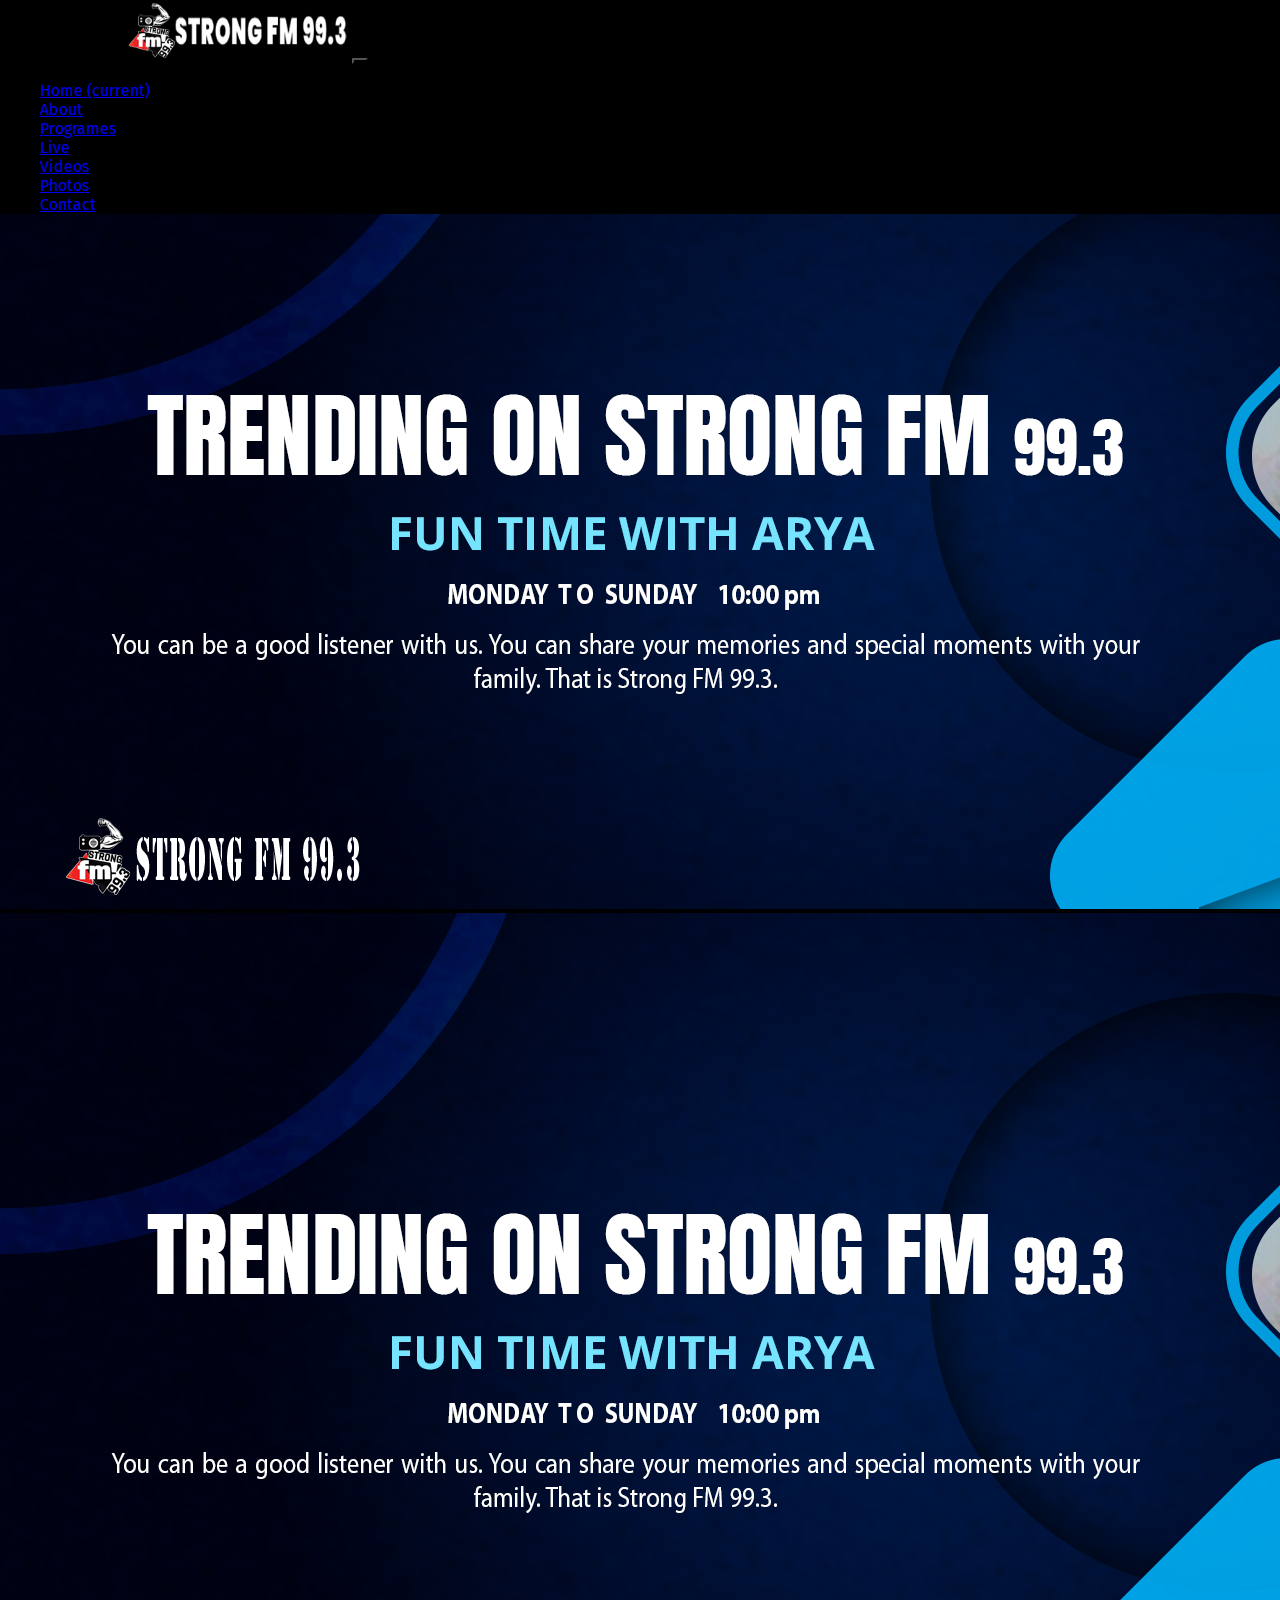
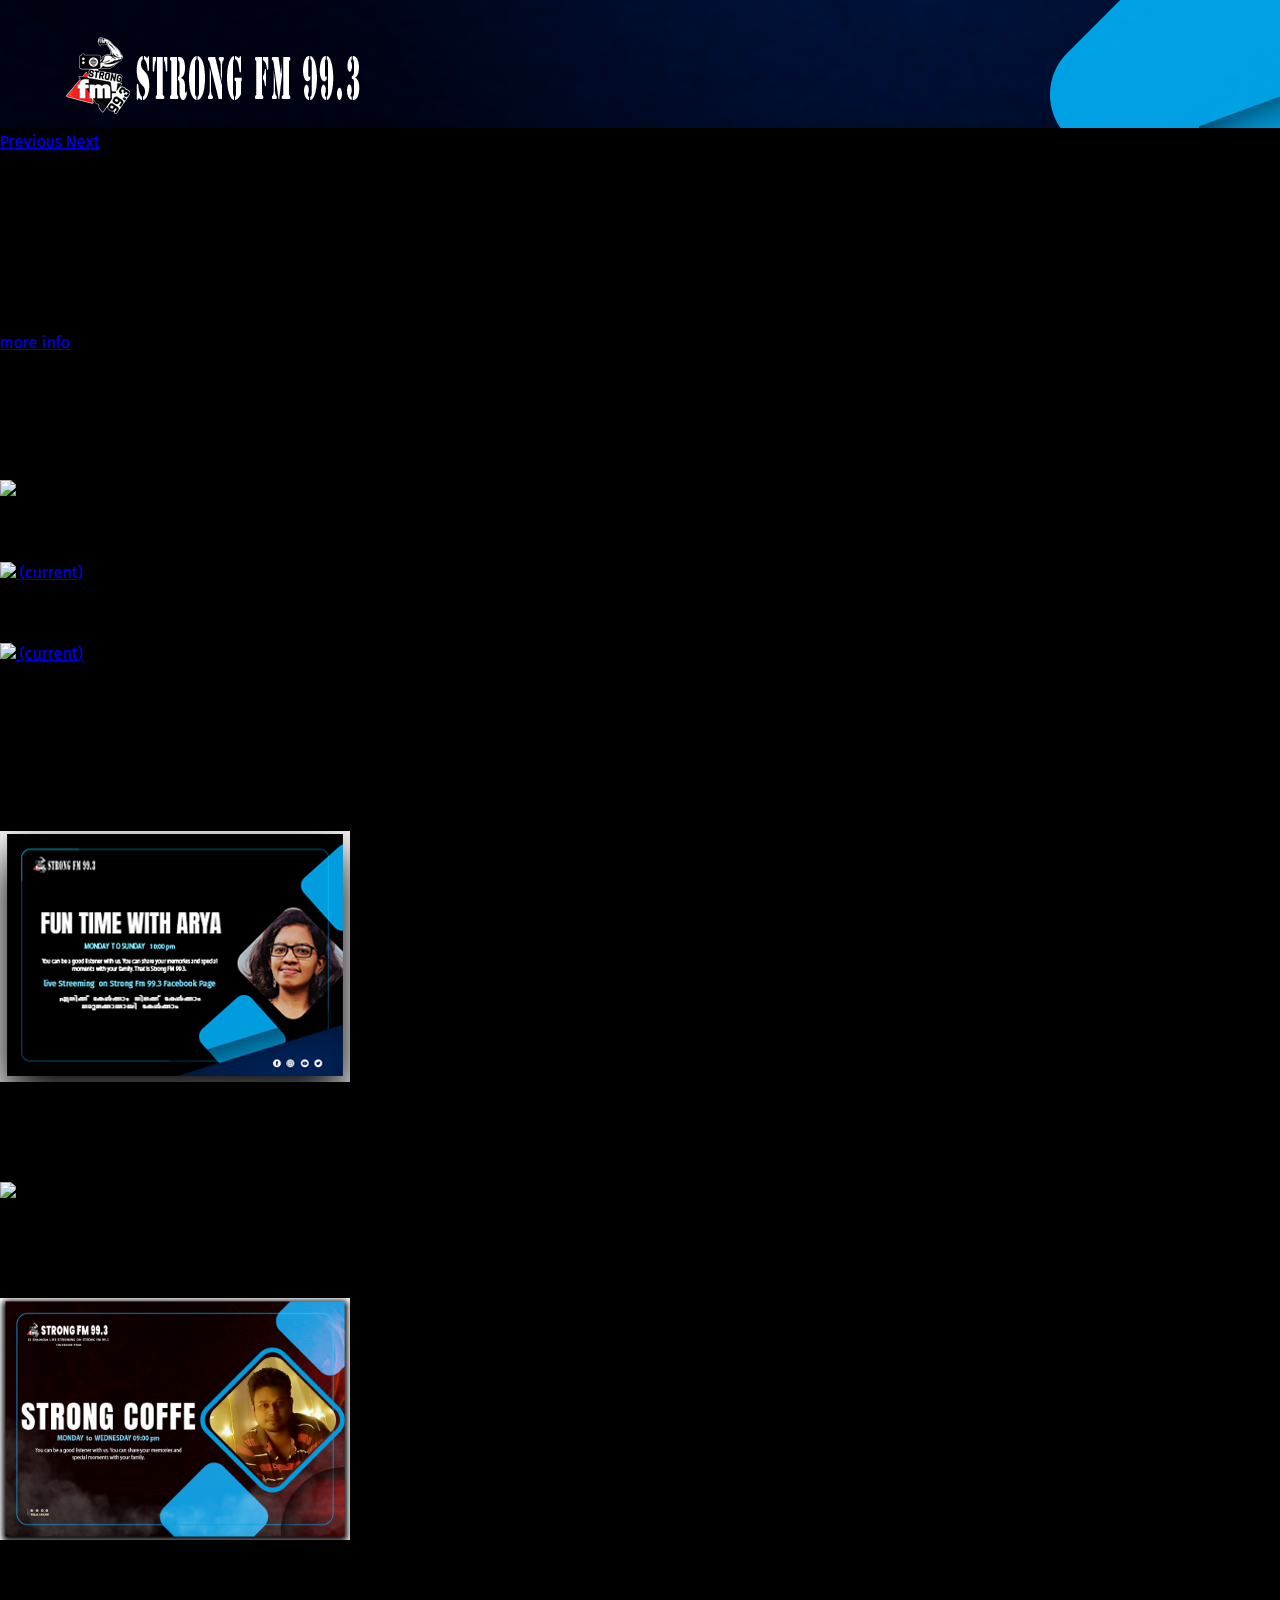
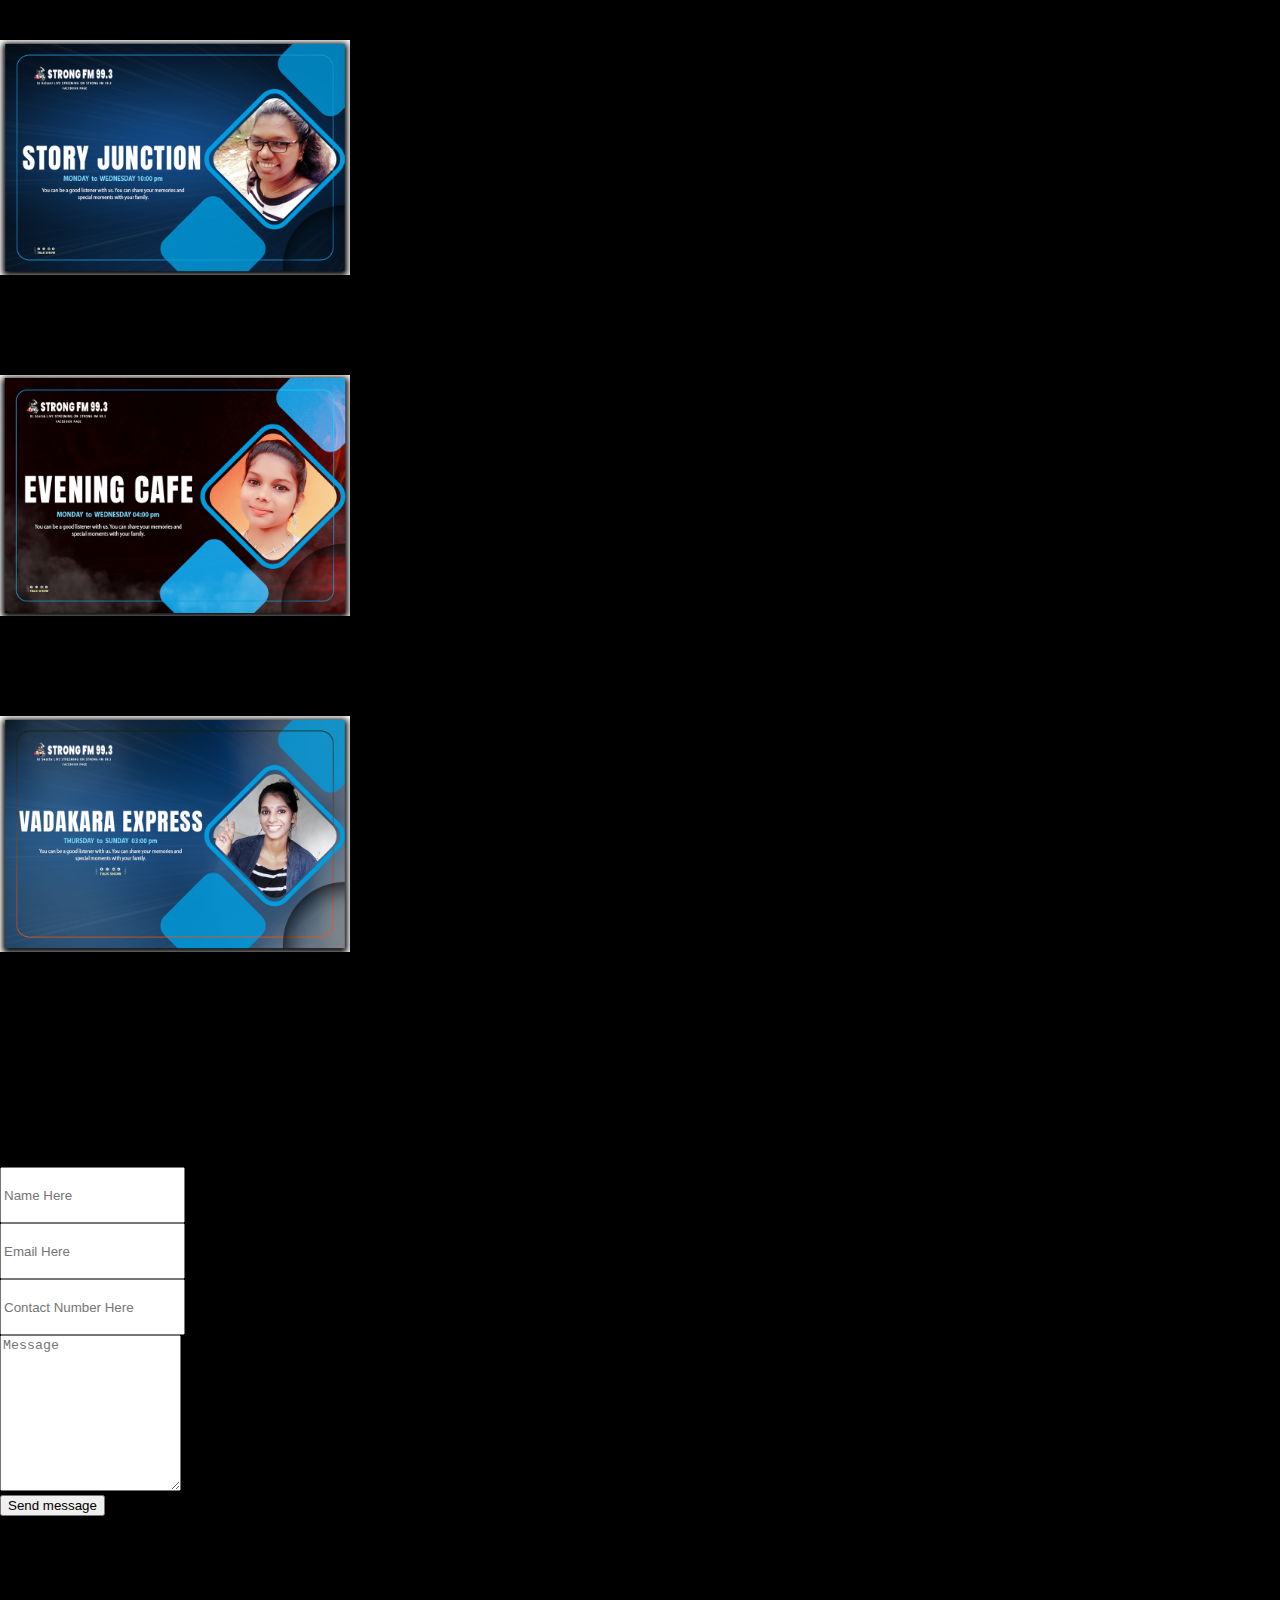
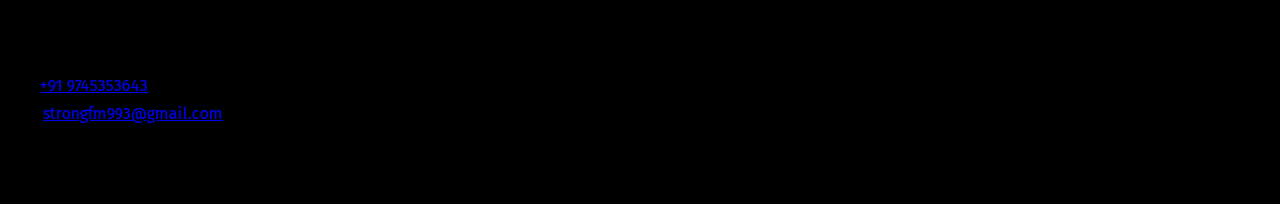
==== index.html @ 10803902 "contant updat" ====
<!DOCTYPE html>
<html lang="en" style="scroll-behavior: smooth;">

<head>
  <meta charset="UTF-8">
  <meta name="viewport" content="width=device-width, initial-scale=1.0">
  <title>Stong Fm 99.3</title>
  <link rel="stylesheet" href="css/bootstrap.min.css">
  <link rel="stylesheet" href="css/style.css">
  <link href="https://fonts.googleapis.com/css2?family=Fira+Sans:wght@100;200;300;400;500;600;700&display=swap"
    rel="stylesheet">
  <script src="https://ajax.googleapis.com/ajax/libs/jquery/3.5.1/jquery.min.js"></script>
  <link rel="icon" href="images/titile logo.PNG" type="image/gif" sizes="16x16">
  <link rel="stylesheet" href="https://pro.fontawesome.com/releases/v5.10.0/css/all.css"
    integrity="sha384-AYmEC3Yw5cVb3ZcuHtOA93w35dYTsvhLPVnYs9eStHfGJvOvKxVfELGroGkvsg+p" crossorigin="anonymous" />
</head>

<body class=" bg-black">

  <!-- --------Heder------- -->


  <section class="header-section " style="position: fixed; z-index: 1; width: 100%;">
    <div class="row">
      <div class="col-lg-12 ">
        <nav id="nav" class="navbar navbar-expand-lg navbar-dark py-2  ">
          <a class="  navbar-brand" href="#"><img class=" logo " src="images/logo.png"></a>
          <button class="navbar-toggler" type="button" data-toggle="collapse" data-target="#navbarTogglerDemo02"
            aria-controls="navbarTogglerDemo02" aria-expanded="false" aria-label="Toggle navigation">
            <span class="navbar-toggler-icon"></span>
          </button>

          <div class="nave-menu collapse navbar-collapse" id="navbarTogglerDemo02">
            <ul class="navbar-nav ml-auto mt-2 pr-5 mt-lg-0">
              <li class="nav-item pl-2 pr-2 active">
                <a class="nav-link  text-uppercase text-red font-weight-bold text" href="index.html">Home <span
                    class="sr-only">(current)</span></a>
              </li>
              <li class="nav-item pl-3 pr-2">
                <a class="nav-link text-uppercase text-white font-weight-bold" href="about.html">About</a>
              </li>
              <li class="nav-item pl-3 pr-2">
                <a class="nav-link text-uppercase text-white font-weight-bold" href="programs.html">Programes</a>
              </li>
              <li class="nav-item pl-3 pr-2">
                <a class="nav-link text-uppercase text-white font-weight-bold"
                  href="https://www.facebook.com/Strong-Fm-993-101682024851057/live_videos/?ref=page_internal">Live</a>
              </li>
              <li class="nav-item pl-3 pr-2">
                <a class="nav-link text-uppercase text-white font-weight-bold"
                  href="https://www.facebook.com/Strong-Fm-993-101682024851057/videos/?ref=page_internal">Videos</a>
              </li>
              <li class="nav-item pl-3 pr-2">
                <a class="nav-link text-uppercase text-white font-weight-bold"
                  href="https://www.facebook.com/media/set/?vanity=101682024851057&set=a.101684881517438">Photos</a>
              </li>
              <!-- <li class="nav-item pl-3 pr-2">
                <a class="nav-link text-uppercase text-white font-weight-bold" href="appoiment-form.html"><span
                    class="appoimnt-ipad">Take an </span> Appoiment</a>
              </li> -->
              <li class="nav-item pl-3 pr-2">
                <a class="nav-link text-uppercase text-white font-weight-bold" href="contact-us.html">Contact</a>
              </li>
            </ul>
          </div>
        </nav>
      </div>
    </div>
  </section>


  <!-- ----carousel---- -->

  <section class="carousel">

    <div id="carouselExampleIndicators" class="carousel slide" data-ride="carousel">
      <div class="carousel-inner">
        <div class="carousel-item active">
          <img class="d-block w-100" src="images/header-image-arya-copy.png" alt="First slide">

          <div class="carousel-caption d-none d-md-block">
            <h1></h1>
            <p class="carosal-para"></p>
          </div>

        </div>
        <div class="carousel-item">
          <img class="d-block w-100" src="images/header-image-arya-copy.png" alt="First slide">
          <div class="carousel-caption d-none d-md-block">
            <h1></h1>
            <p class="carosal-para"></p>
          </div>
        </div>


      </div>
      <a class="carousel-control-prev" href="#carouselExampleIndicators" role="button" data-slide="prev">
        <span class="carousel-control-prev-icon" aria-hidden="true"></span>
        <span class="sr-only">Previous</span>
      </a>
      <a class="carousel-control-next" href="#carouselExampleIndicators" role="button" data-slide="next">
        <span class="carousel-control-next-icon" aria-hidden="true"></span>
        <span class="sr-only">Next</span>
      </a>
    </div>

  </section>



  <!-- -----about------ -->


  <section class="about-section text-center text-white">
    <div class="container">
      <div class="row">
        <div class="col-lg-12">
          <h3 class="pt-4 pading-heding text-uppercase pb-4 font-weight-bold custom-font-h3">About us</h3>
          <p class="about-para pb-4 font-weight-normal ">
            Strong FM 99.3 is the local go-to station <br> for our beautiful listeners of all ages. Let our popular
            shows
            spin you fun from across the globe or tune in for our morning show.<span id="read-mor"> Whether you need something
              great to
              listen to on your way to work, or you refuse to miss out on Pop Hour, Strong FM 99.3 provides listeners
              with
              hours of pure entertainment... </span> </p>
          <a href="about.html" class="btn btn-success text-uppercase font-weight-bold">more info</a>
        </div>
      </div>
    </div>
  </section>

  <section class="service-section pt-5 pb-5 text-center text-white">
    <div class="container">
      <div class="row">
        <div class="col-lg-12">
          <h3 class=" text-uppercase pb-4 font-weight-bold custom-font-h3">Programes</h3>
        </div>
        <div class="col-lg-4 col-md-6">
          <div class="service-box">
            <a class=" text-uppercase font-weight-bold"
              href="https://www.facebook.com/Strong-Fm-993-101682024851057/live_videos/?ref=page_internal"
              ></a> <img src="images/service-11.jpg" class="img-fluid"> <span
                class="sr-only">(current)</span></a>

            <h4 class="section-hed font-weight-bold pt-4 pb-4">LIVE</h4>
          </div>
        </div>
        <div class="col-lg-4 col-md-6">
          <div class="service-box">
            <a class=" text-uppercase font-weight-bold"
              href="https://www.facebook.com/Strong-Fm-993-101682024851057/videos/?ref=page_internal"> <img
                src="images/service-image-6.jpg" class="img-fluid"> <span class="sr-only">(current)</span></a>

            <h4 class="section-hed font-weight-bold pt-4 pb-4">VIDEOS</h4>
          </div>
        </div>
        <div class="col-lg-4 col-md-6">
          <div class="service-box">
            <a class=" text-uppercase font-weight-bold"
              href="https://www.facebook.com/media/set/?vanity=101682024851057&set=a.101684881517438"> <img
                src="images/service-image-4.jpg" class="img-fluid"> <span class="sr-only">(current)</span></a>

            <h4 class="section-hed font-weight-bold pt-4 pb-4">PHOTOS</h4>
          </div>
        </div>

      </div>
    </div>
  </section>



  <!-- ------sheduled progrm----- -->



  <section class="Programes-section  pb-5 text-center text-white">
    <div class="container">
      <div class="row">
        <div class="col-lg-12">
          <h3 class=" text-uppercase pb-5 font-weight-bold custom-font-h3">scheduled Programes
          </h3>
        </div>



        <div id="shedul-sectin" class="shedul-sectin col-lg-4 col-md-6 col-sm-12 pt-2 ">
          <div class="service-box">
            <img id="img" class="progrm-imag img-fluid" src="images/rj-arya.jpg" >
            <div class="names">
              <h4 class="program-name text-uppercase font-weight-bold pt-4">FUN tym WITH ARYA</h4>
              <p class="program-time text-uppercase">Thursday To Sunday 10:00 pm</p>
            </div>

          </div>
        </div>
        <div class="col-lg-4 col-md-6 pt-2 pb-4">
          <div class="service-box">
            <img id="img" class="progrm-imag img-fluid" src="images/ANJALI.jpg">
            <div class="names">
              <h4 class="program-name font-weight-bold pt-4">KOCHUVARTHAMANAM</h4>
              <p class="program-time text-uppercase">Friday to Sunday 09:00 pm</p>
            </div>
          </div>
        </div>
        <div class="col-lg-4 col-md-6 pt-2 pb-4">
          <div class="service-box">
            <img id="img" class="progrm-imag img-fluid" src="images/rj-shyam.jpg">

            <div class="names">
              <h4 class="program-name text-uppercase font-weight-bold pt-4">Strong coffee</h4>
              <p class="program-time text-uppercase">Monday to wednesday 09:00 pm</p>
            </div>
          </div>
        </div>
        <div class="col-lg-4 col-md-6 pt-2 pb-4">
          <div class="service-box">
            <img id="img" class=" progrm-imag img-fluid" src="images/kalyani.jpg">

            <div class="names">
              <h4 class="program-name text-uppercase font-weight-bold pt-4">Story Junction</h4>
              <p class="program-time text-uppercase">Monday to wednesday 10:00 pm</p>
            </div>
          </div>
        </div>
        <div class="col-lg-4 col-md-6 pt-2 pb-4">
          <div class="service-box">
            <img id="img" class=" progrm-imag img-fluid" src="images/soorya.jpg">

            <div class="names">
              <h4 class="program-name text-uppercase font-weight-bold pt-4">Sahayathrika</h4>
              <p class="program-time text-uppercase">Thursday to Sunday 02:00 pm</p>
            </div>
          </div>
        </div>
        <div class="col-lg-4 col-md-6 pt-2 pb-4">
          <div class="service-box">
            <img id="img" class=" progrm-imag img-fluid" src="images/SWATHI.jpg">

            <div class="names">
              <h4 class="program-name text-uppercase font-weight-bold pt-4">Vadakara Express</h4>
              <p class="program-time text-uppercase">Thursday to Sunday 03:00 pm</p>
            </div>
          </div>
        </div>
       

       


      </div>
  </section>


  <!-- --------contac us----- -->

  <section id="contact-section" class="contact-section pt-5 pb-5">
    <div class="container">
      <div class="row">
        <div class="col-lg-12">
          <h3 class=" text-uppercase pb-4 font-weight-bold custom-font-h3 text-center text-white pt-5">Contact Us</h3>
        </div>
        <div class="col-lg-6 col-md-8">
          <div class="contact-box">
            <form id="submit-form" action="" name="Name" aria-required="true">
              <div class="form-group">
                <input type="text" class="form-control" placeholder="Name Here" name="name">
              </div>
              <div class="form-group">
                <input type="email" class="form-control" placeholder="Email Here" name="mail">
              </div>
              <div class="form-group">
                <input type="number" class="form-control" placeholder="Contact Number Here" name="contact">
              </div>
              <div class="form-group">
                <textarea class="form-control" placeholder="Message" name="message"></textarea>
              </div>
              <div class="form-group text-center">
                <button class="text-uppercase btn btn-success" type="submit">Send message</button>
              </div>
            </form>
          </div>
        </div>
        <div class="col-lg-6 col-md-4">
          <div class="address-box text-white text-center text-md-left pl-lg-5">
            <p><strong>Stong Fm 99.3</strong><br>
              Calicut, Calicut (Post)<br>
              Calicut, Kerala<br>
              PIN : 123456<br>
              India<br>
              Call : <a class="text-white text-decoration-none" href="tel:97453 53643">+91 9745353643</a><br>
              Mail : <a class="text-white text-decoration-none"
                href="mailto:faizalkpb@gmail.com">strongfm993@gmail.com</a></p>
          </div>
        </div>
      </div>
    </div>
  </section>

  <!-- -----foootr---- -->



  <footer id="footer" class="bg-dark pt-4 pb-4 text-center">
    <p class="text-white-50">Copyright &copy;  2021 Stong Fm 99.3</p>
  </footer>


  <!-- ------script for form sumt ------ -->


  <script>


    $("#submit-form").submit((e) => {
      e.preventDefault()
      $.ajax({
        url: "https://script.google.com/macros/s/AKfycbzxqqxrImzjDWs2N9szKx4wjO39W7R1nWYXsbVychpZQqkQy2BGXgcIRf07WMeqlNYhzw/exec",
        data: $("#submit-form").serialize(),
        method: "post",
        success: function (response) {
          alert("Message submitted successfully")
          window.location.reload()
          //window.location.href="https://google.com"
        },
        error: function (err) {
          alert("Something Error")

        }
      })
    })


  </script>





  <script src="js/jquery.min.js"></script>
  <script src="js/bootstrap.min.js"></script>
</body>

</html>
---- css/style.css ----
/* --------body ---- */


body {
  font-family: 'Fira Sans', sans-serif;
  padding: 0;
  margin: 0%;
}

.bg-black {
  background-color: black;
}


.custom-font-h3 {
  font-size: 40px;
}



/* ------navbar----- */

.header-section {
  position: fixed;
  z-index: 1;
  width: 100%;
}

.navbar-toggler {
  background-color: black;
}

.navbar-nav {
  background-color: black;
}

.logo {
  width: 300px;
  padding-left: 100px;
  /* margin-left: 70px; */
}
#nav {
  background-color: black;
}

#navbarTogglerDemo02 {
  width: 100%;
}
.nav-link{
  transition: 500ms;
 
}
.nav-link:hover {
  padding: 5px;
  background: none;
  color: black;
  border: 10px;
  outline: 5px;
  border-radius: 5px;
  font-weight: 500;
}


/* -----------curosal----- */



.carousel {
  padding-top: 47px;
}
.carosal-para {
  font-size: 20px;
}

.carousel-caption {
  z-index: 0;
  position: absolute;
}

.carousel-control-prev {
  z-index: 0;
}

.carousel-control-next {
  z-index: 0;
}



/* --------about ------ */


.about-page-section {
  padding-top: 100px;
}
.about-page-section h3 {
 cursor: pointer;
}


#about-section {
  padding-top: 85.9px;
}
.names h2{
  font-size: 25px;
}
.about-para  {
  text-align: center;
}
.about-section p br{
  display: none;
}

/* --------img----- */
.progrm-imag{
  width: 350px;
}

/* -----shedulesd program----- */

.program-time {
  cursor: pointer;
  transition: 400ms;
  font-size: 12px;
  
}
.program-name {
  cursor: pointer;
  transition: 400ms;
  font-size: 18px; 
}
.program-time:hover {
  font-weight: 700;
}
#shedul-sectin {
  border-radius: 10px;
}
.about-program-deatails{
  background-image: url(../images/footer-bk01.jpg);
  background-size: cover;
  background-repeat: no-repeat;
}



/* -----about page managment section---- */

.managment{
  padding-top: 20px;
  padding-bottom: 85px;
  align-items: center;
}
.managment h2{
  cursor: pointer;
}
/* .managment h4{
  font-size: 20px;
} */


/* <!-- ---------about page program-deatails-------- --> */

.about-program-deatails{
  padding-top: 100px;
}
.program-page-deatails{
  margin-top: 20px;
}
.program-page-deatails h3{
 font-size: 40px;
}
#progrm-page-sheduld-heding{
  cursor: pointer;
}
.li-name{
transition: 400ms;
}
.li-name:hover{
  background-color: white;
  color: black;
  border-radius: 10px;
  font-weight: 700;
}
.program-deatails-time{
  font-size: 10px;
  margin-left: 10px;
  padding-left: 5px; 
}

.li-name h4{
  font-size: 20px;
 }
 .li-name p{
   padding-bottom: 5px;
   cursor: pointer;
 }
 .program-deatails-li{
  padding: 5px;
  list-style: none;
  cursor: pointer;
  margin-left: 10px;
}


.contact-section {
  background-image: url(../images/footer-bk01.jpg);
  background-size: cover;
  background-repeat: no-repeat;
}
.contact-box .form-control {
  height: 50px;
}

.contact-box textarea.form-control {
  height: 150px;
}

.address-box p {
  font-size: 16px;
  line-height: 28px;
}

.follow-link {
  width: 100%;
  height: 100px;
}
#contact-page{
  padding-top: 500px;
}
.contact-page-heding{
  padding-top: 100px;
}

.appoiment-page {
  height: 100vh;
}


/* -----foooter---- */


#footer {
  width: 100%;
  height: 60px;
  text-align: center;
}

 


/* ----------------------------- */
@media (max-width:1366px) {
  .logo{
    width: 220px;
    padding-left: 10%;
  }
  .appoimnt-ipad{
   display: none;
  }
} 

@media (max-width:600px) {
  .logo{
    width: 220px;
    padding-left: 0%;
  }
  .carousel{
    padding-top: 36.5px;
  }
  .Programes-section h3{
    font-size: 32px;
  }
  .about-page-section-heding-div{
    padding-top: 20px;
  }
  .about-para{
    padding-left: 15px;
    padding-right: 15px;
    text-align: justify;
    text-align-last: center;
  }
  /* .about-section p span{
    display: none;
  } */
  .carousel{
   padding-top: 42px;
  }
} 

@media (max-width:400px) {
  .logo{
    width: 220px;
    padding-left: 0%;
  }
  .carousel{
    padding-top: 36.5px;
  }
  .Programes-section h3{
    font-size: 28px;
  }
  .about-page-section-heding-div{
    padding-top: 20px;
  }
  .rj-section h3{
    font-size: 36px;
  }
  .about-para{
    padding-left: 15px;
    padding-right: 15px;
    text-align: justify;
    text-align-last: center;
  }
  .carousel{
    padding-top: 44px;
   }
  /* .about-section p span{
    display: none;
  } */
} 

/* ----iphon 5s ---- */


@media (max-width:320px) {
  .logo{
    width: 180px;
    padding-left: 0px;
  }
  .carousel{
    padding-top: 36.5px;
  }
  .rj-section{
    padding-top: 10px;
  }
  .rj-section h3{
    font-size: 33px;
  }
  .Programes-section h3{
    font-size: 25px;
  }
  .about-page-section-heding-div{
    padding-top: 10px;
  }
  /* .about-section p span{
    display: none;
  } */
  .about-para{
    padding-left: 15px;
    padding-right: 15px;
    text-align: justify;
    text-align-last: center;
  }
  .carousel{
    padding-top: 39px;
   }
} 

/* ----samsung fold ---- */

@media (max-width:280px) {
  .logo{
    width: 150px;
    padding-left: 0px;
  }
  .carousel{
    padding-top: 36.5px;
  }
  .Programes-section{
    padding-top: 10px;
  }
  .rj-section h3{
    font-size: 22px;
  }
  .about-page-section-heding-div{
    padding-top: 10px;
  }
  /* .about-section p span{
    display: none;
  } */
  .about-para{
    padding-left: 15px;
    padding-right: 15px;
    text-align: justify;
    text-align-last: center;
  }
  .carousel{
    padding-top: 34px;
   }
}
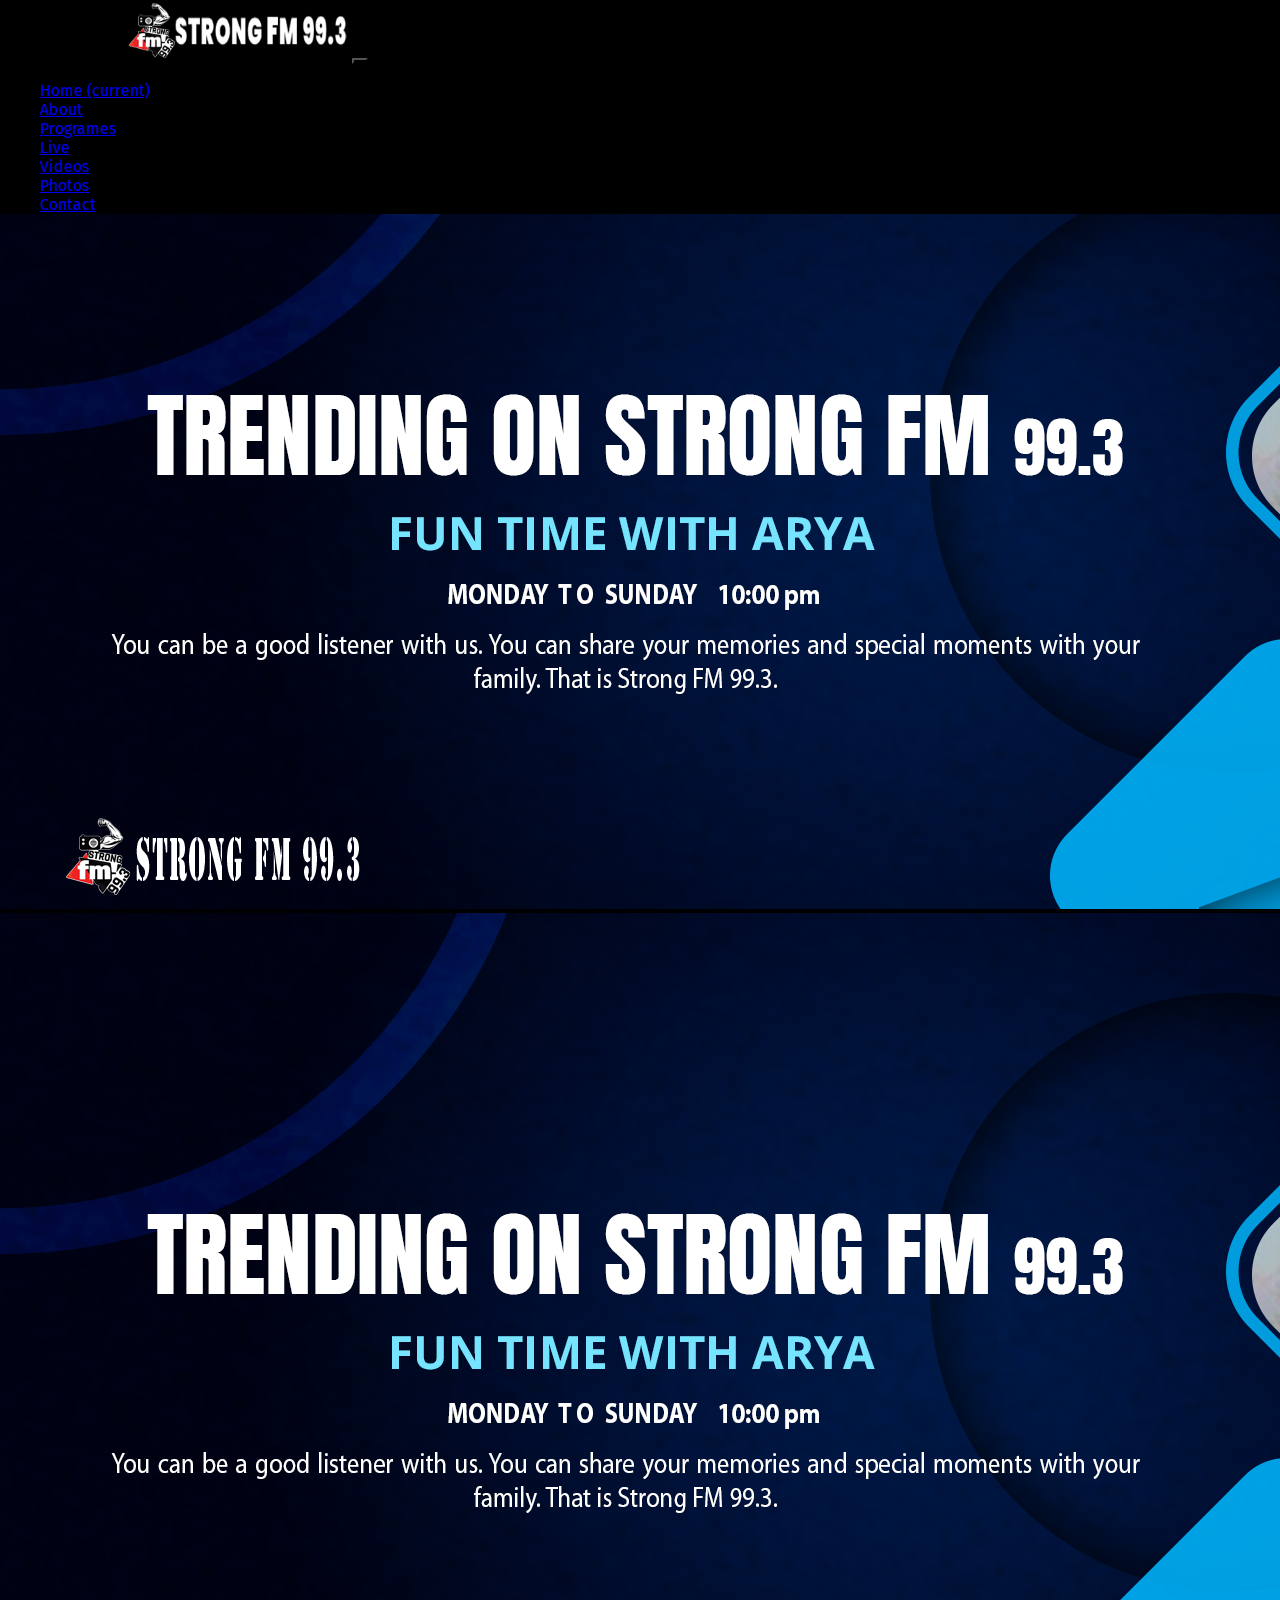
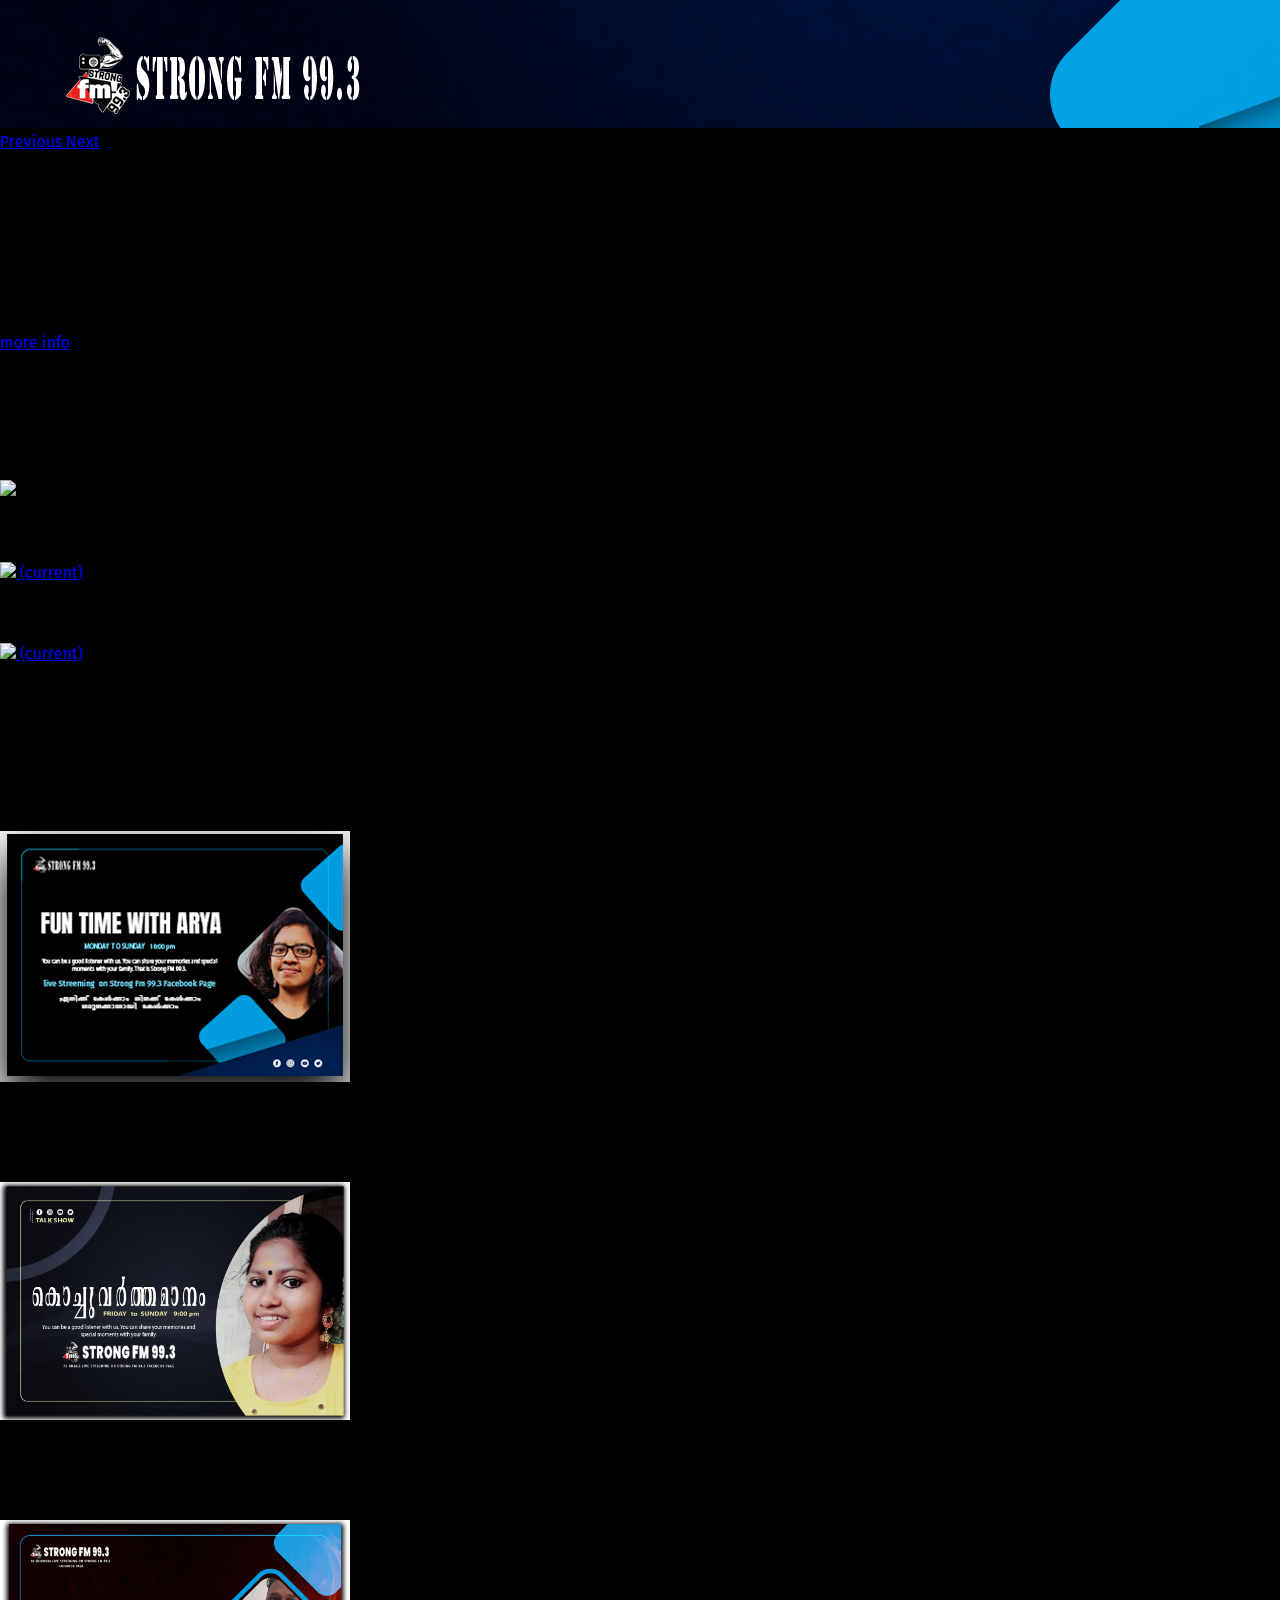
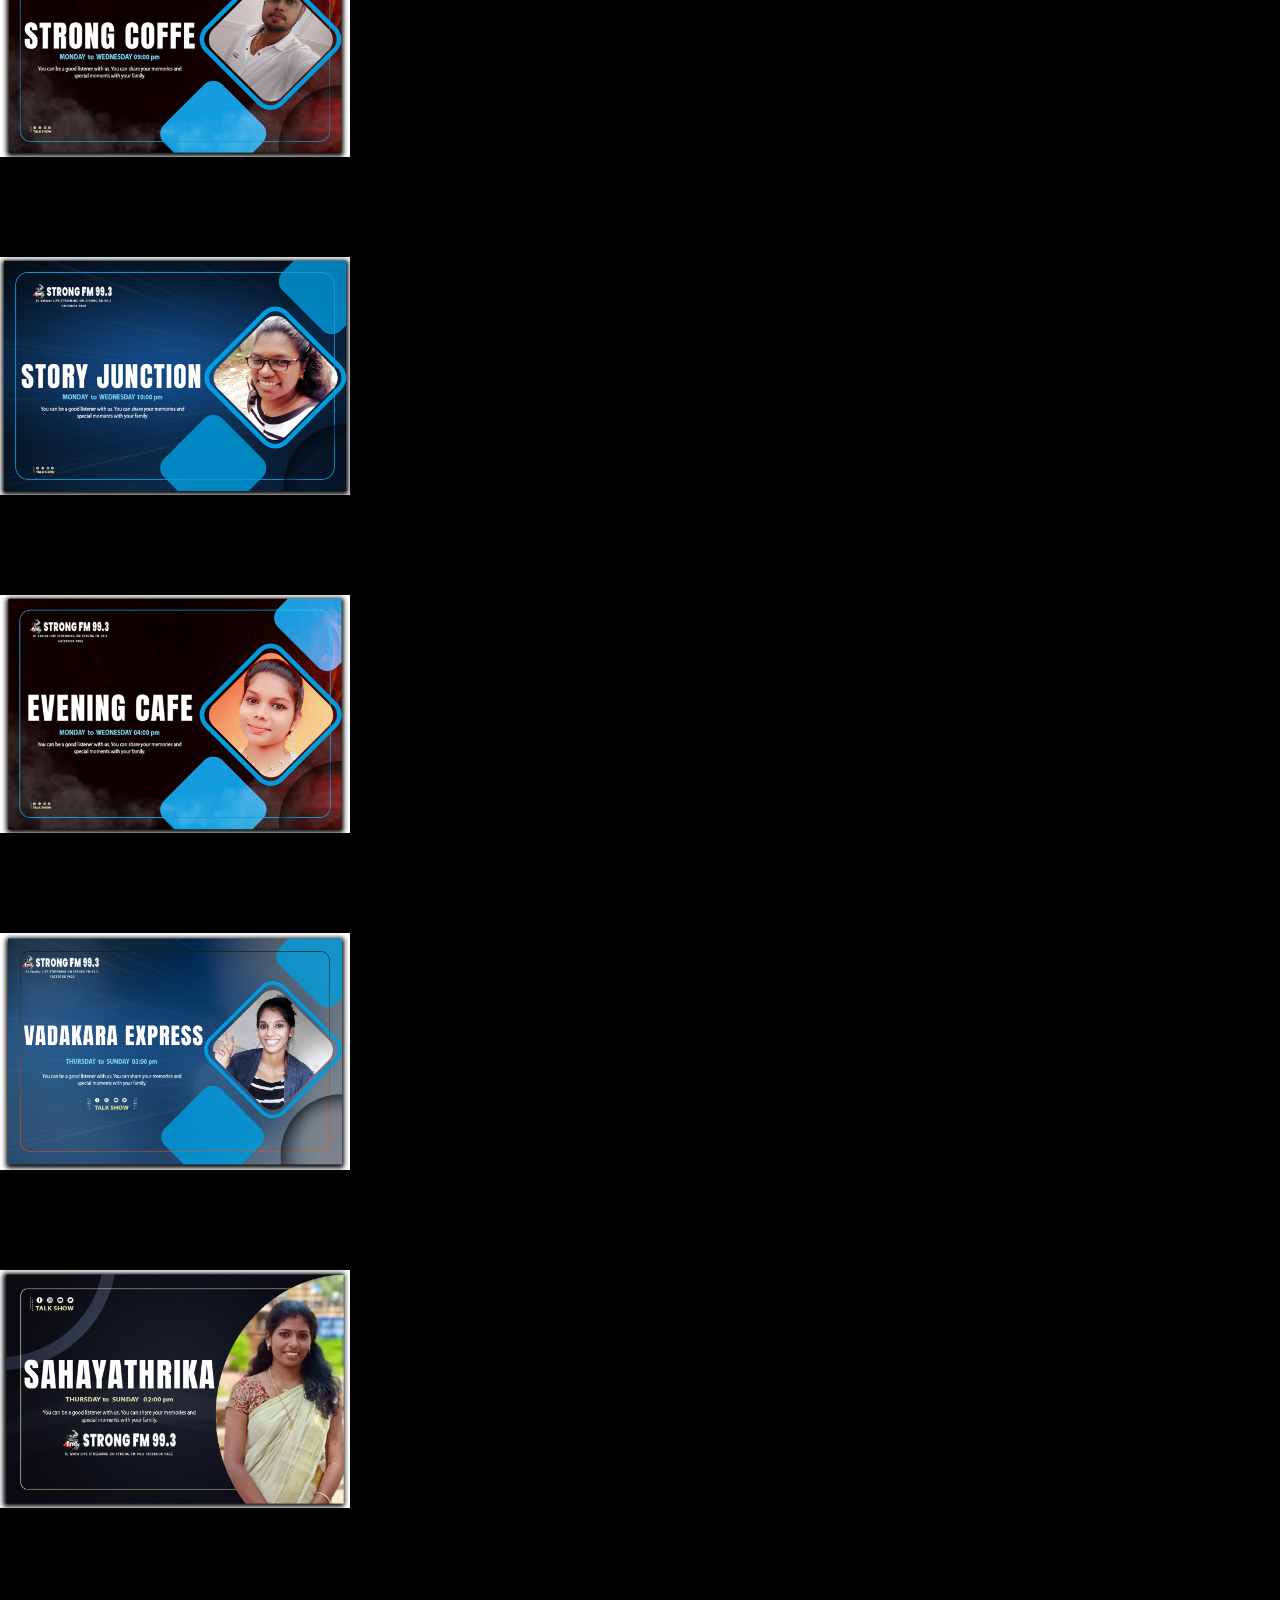
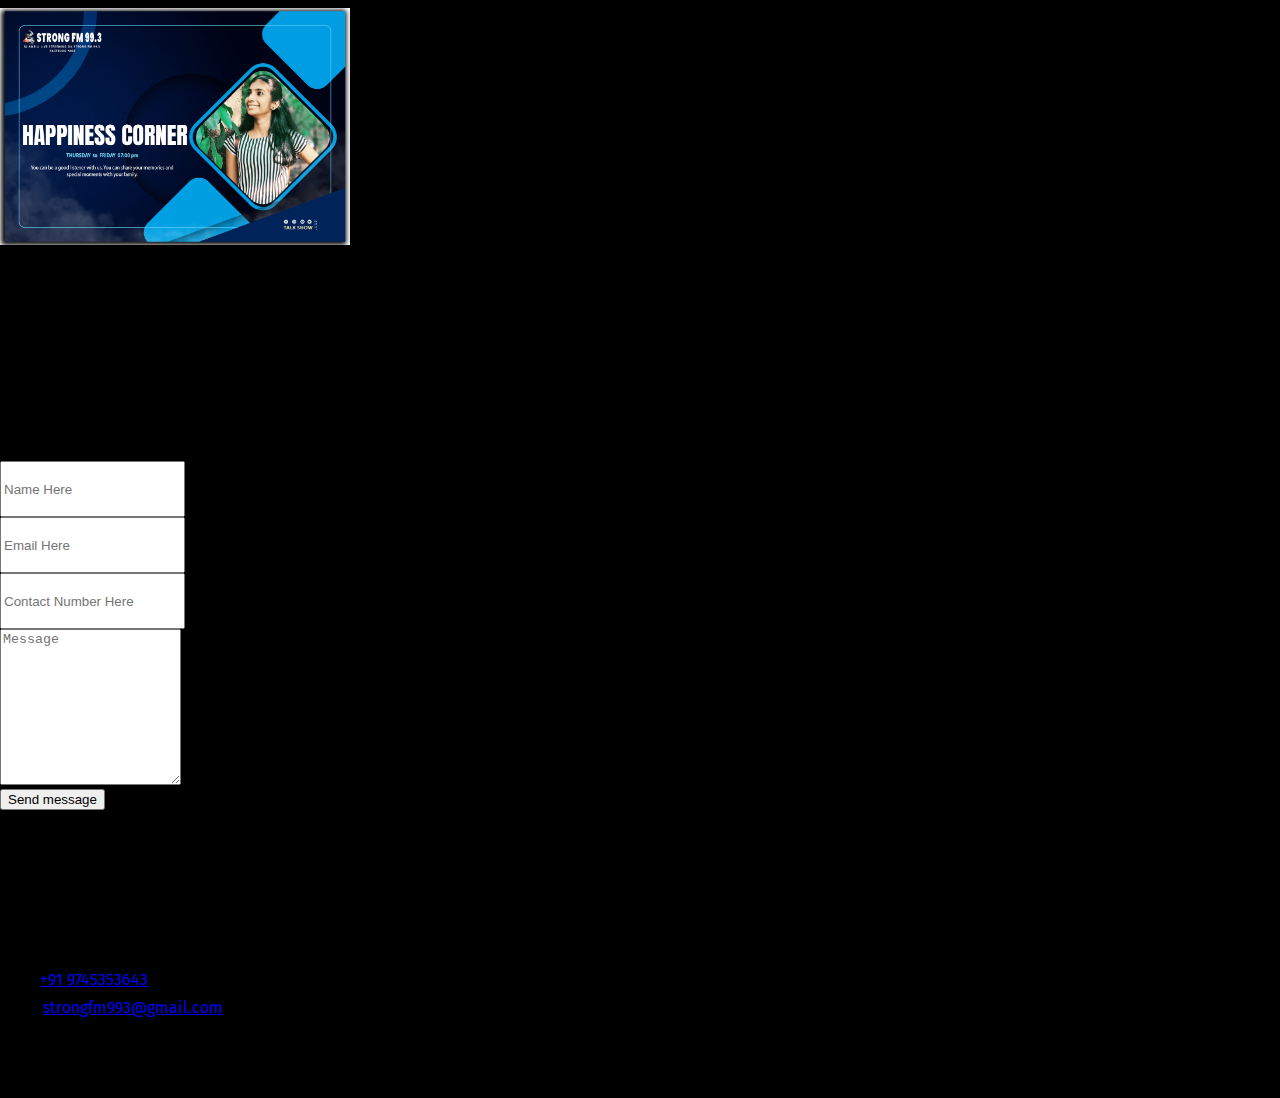
==== commit 5da31c29: "contant update" ====
--- a/index.html
+++ b/index.html
@@ -229,18 +229,40 @@
             <img id="img" class=" progrm-imag img-fluid" src="images/soorya.jpg">
 
             <div class="names">
+              <h4 class="program-name text-uppercase font-weight-bold pt-4">Evening cafe</h4>
+              <p class="program-time text-uppercase">Monday To Wednesday 04:00 pm</p>
+            </div>
+          </div>
+        </div>
+        <div class="col-lg-4 col-md-6 pt-2 pb-4">
+          <div class="service-box">
+            <img id="img" class=" progrm-imag img-fluid" src="images/SWATHI.jpg">
+
+            <div class="names">
+              <h4 class="program-name text-uppercase font-weight-bold pt-4">Vadakara Express</h4>
+              <p class="program-time text-uppercase">Thursday to Sunday 03:00 pm</p>
+            </div>
+          </div>
+        </div>
+        
+        <div class="col-lg-4 col-md-6 pt-2 pb-4">
+          <div class="service-box">
+            <img id="img" class=" progrm-imag img-fluid" src="images/MAYA.jpg">
+
+            <div class="names">
               <h4 class="program-name text-uppercase font-weight-bold pt-4">Sahayathrika</h4>
               <p class="program-time text-uppercase">Thursday to Sunday 02:00 pm</p>
             </div>
           </div>
         </div>
-        <div class="col-lg-4 col-md-6 pt-2 pb-4">
-          <div class="service-box">
-            <img id="img" class=" progrm-imag img-fluid" src="images/SWATHI.jpg">
-
-            <div class="names">
-              <h4 class="program-name text-uppercase font-weight-bold pt-4">Vadakara Express</h4>
-              <p class="program-time text-uppercase">Thursday to Sunday 03:00 pm</p>
+
+        <div class="col-lg-4 col-md-6 pt-2 pb-4">
+          <div class="service-box">
+            <img id="img" class=" progrm-imag img-fluid" src="images/AMBILI.jpg">
+
+            <div class="names">
+              <h4 class="program-name text-uppercase font-weight-bold pt-4">Happiness corner</h4>
+              <p class="program-time text-uppercase">Thursday to friday 07:00 pm</p>
             </div>
           </div>
         </div>
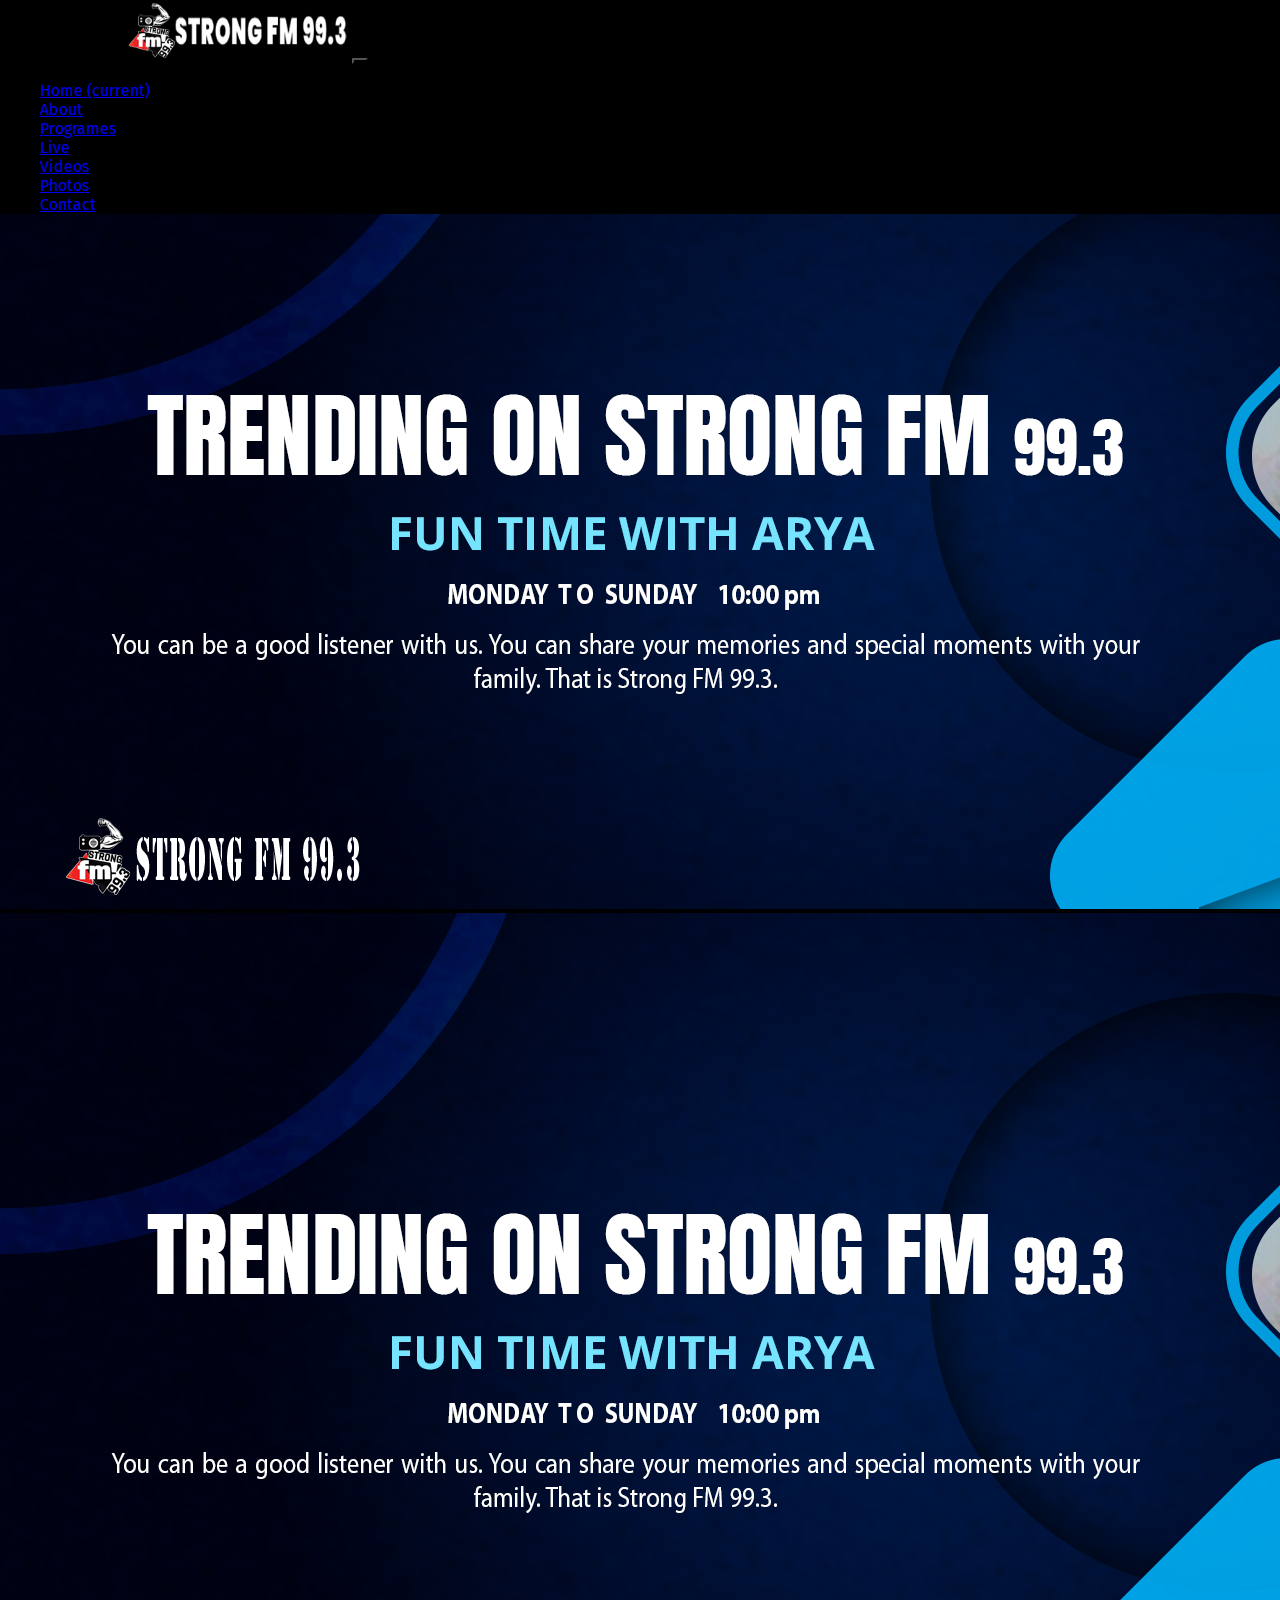
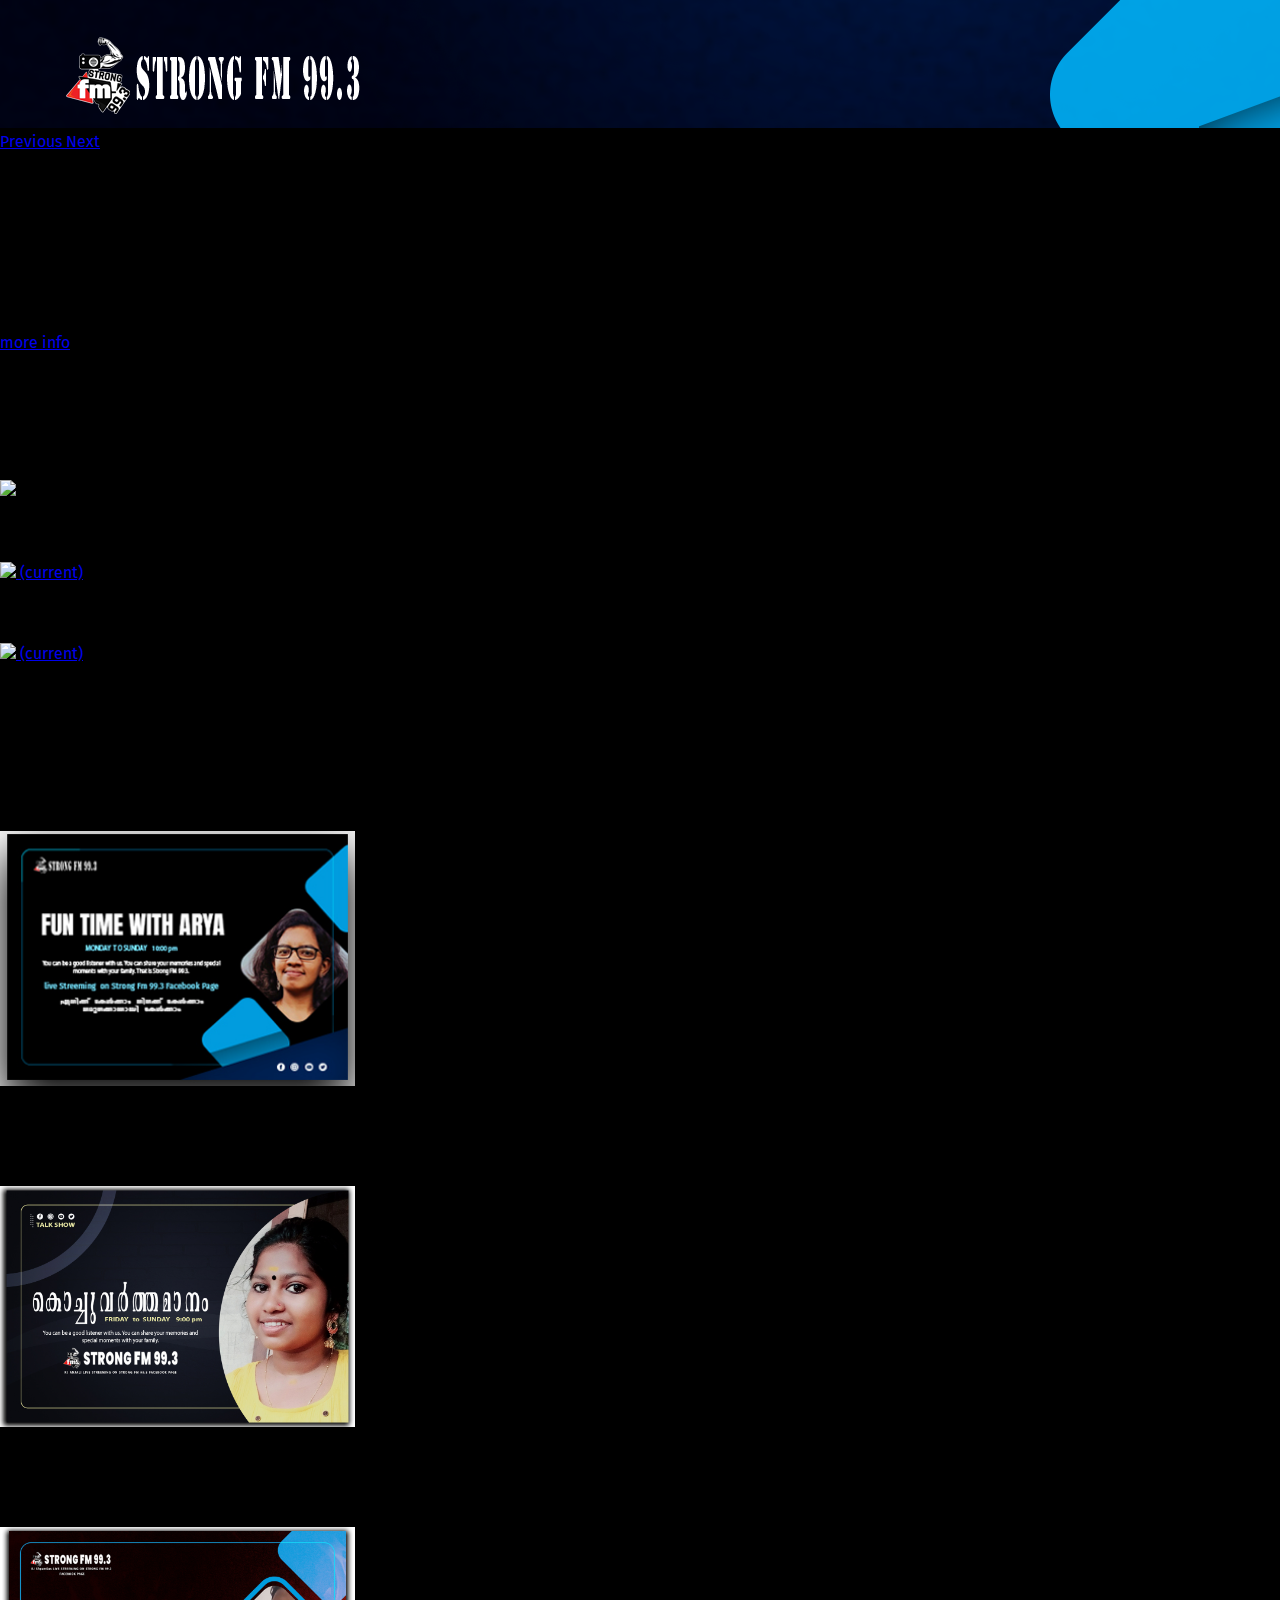
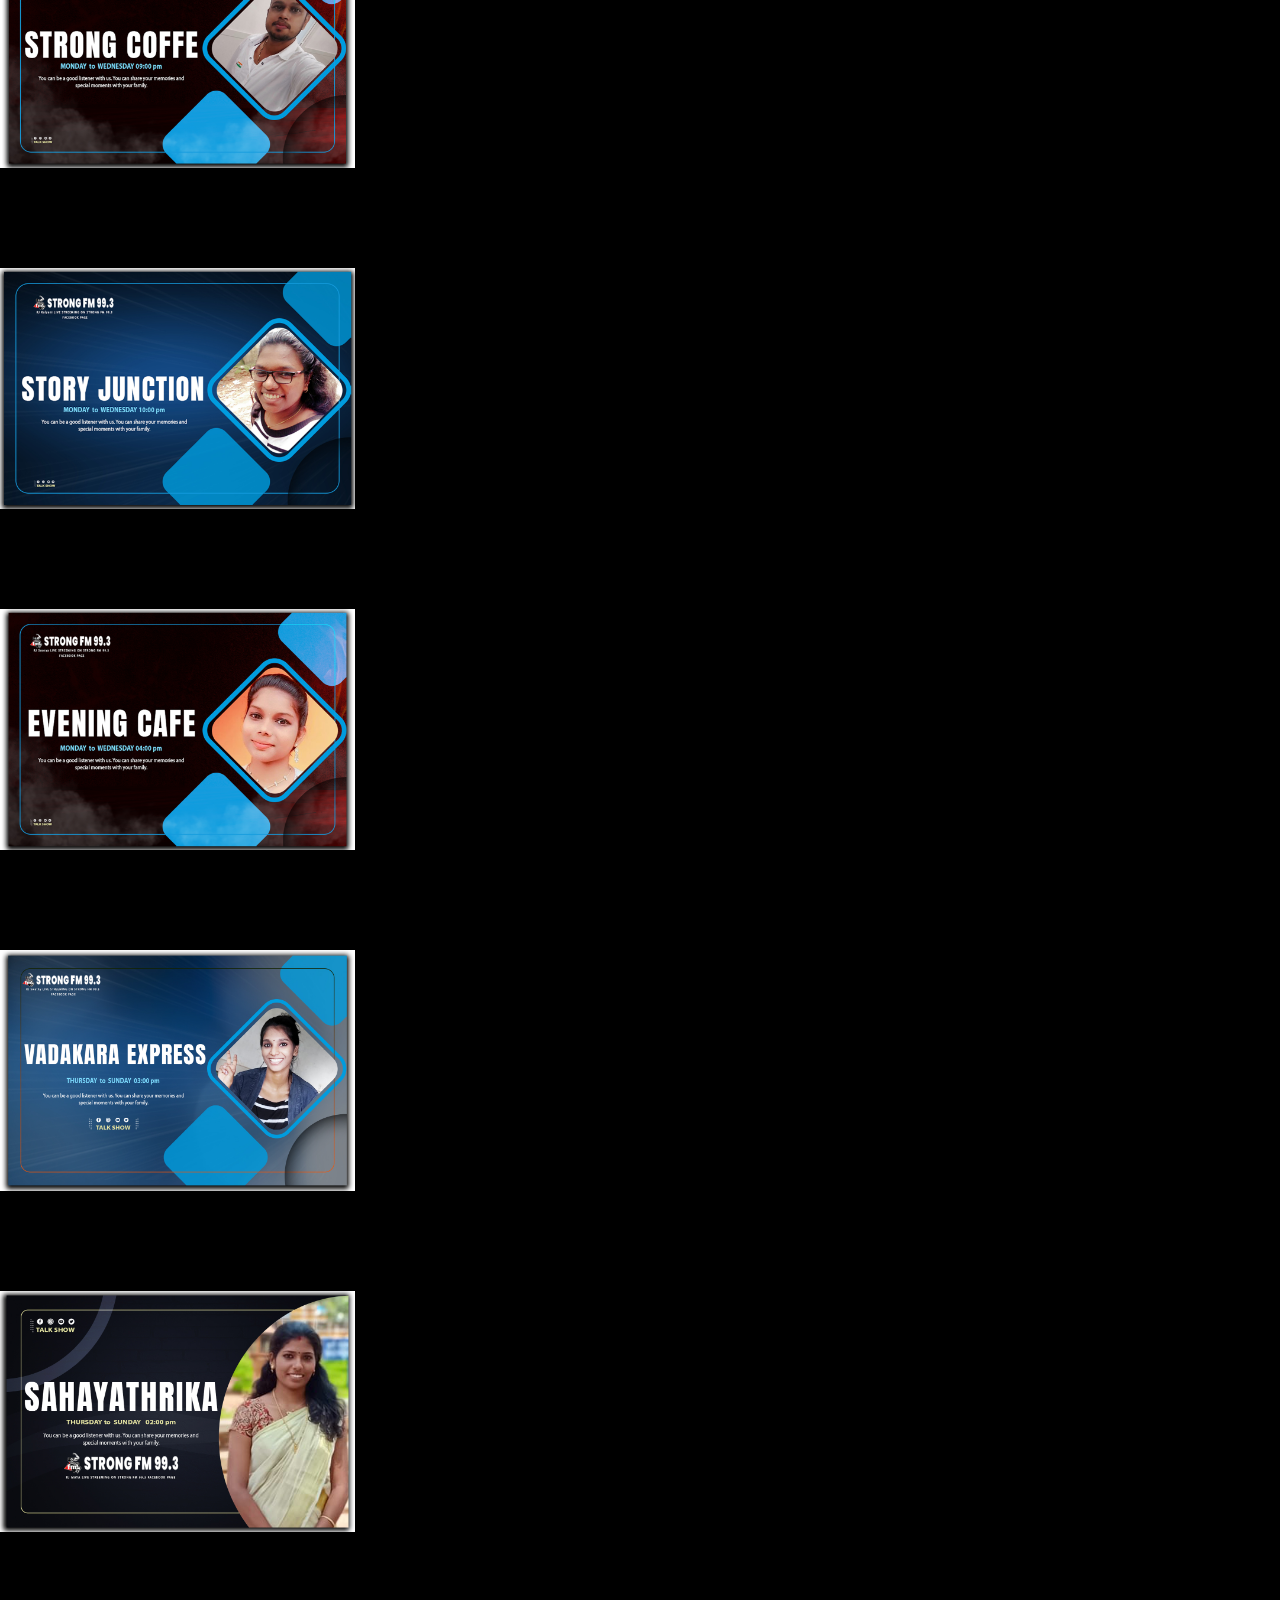
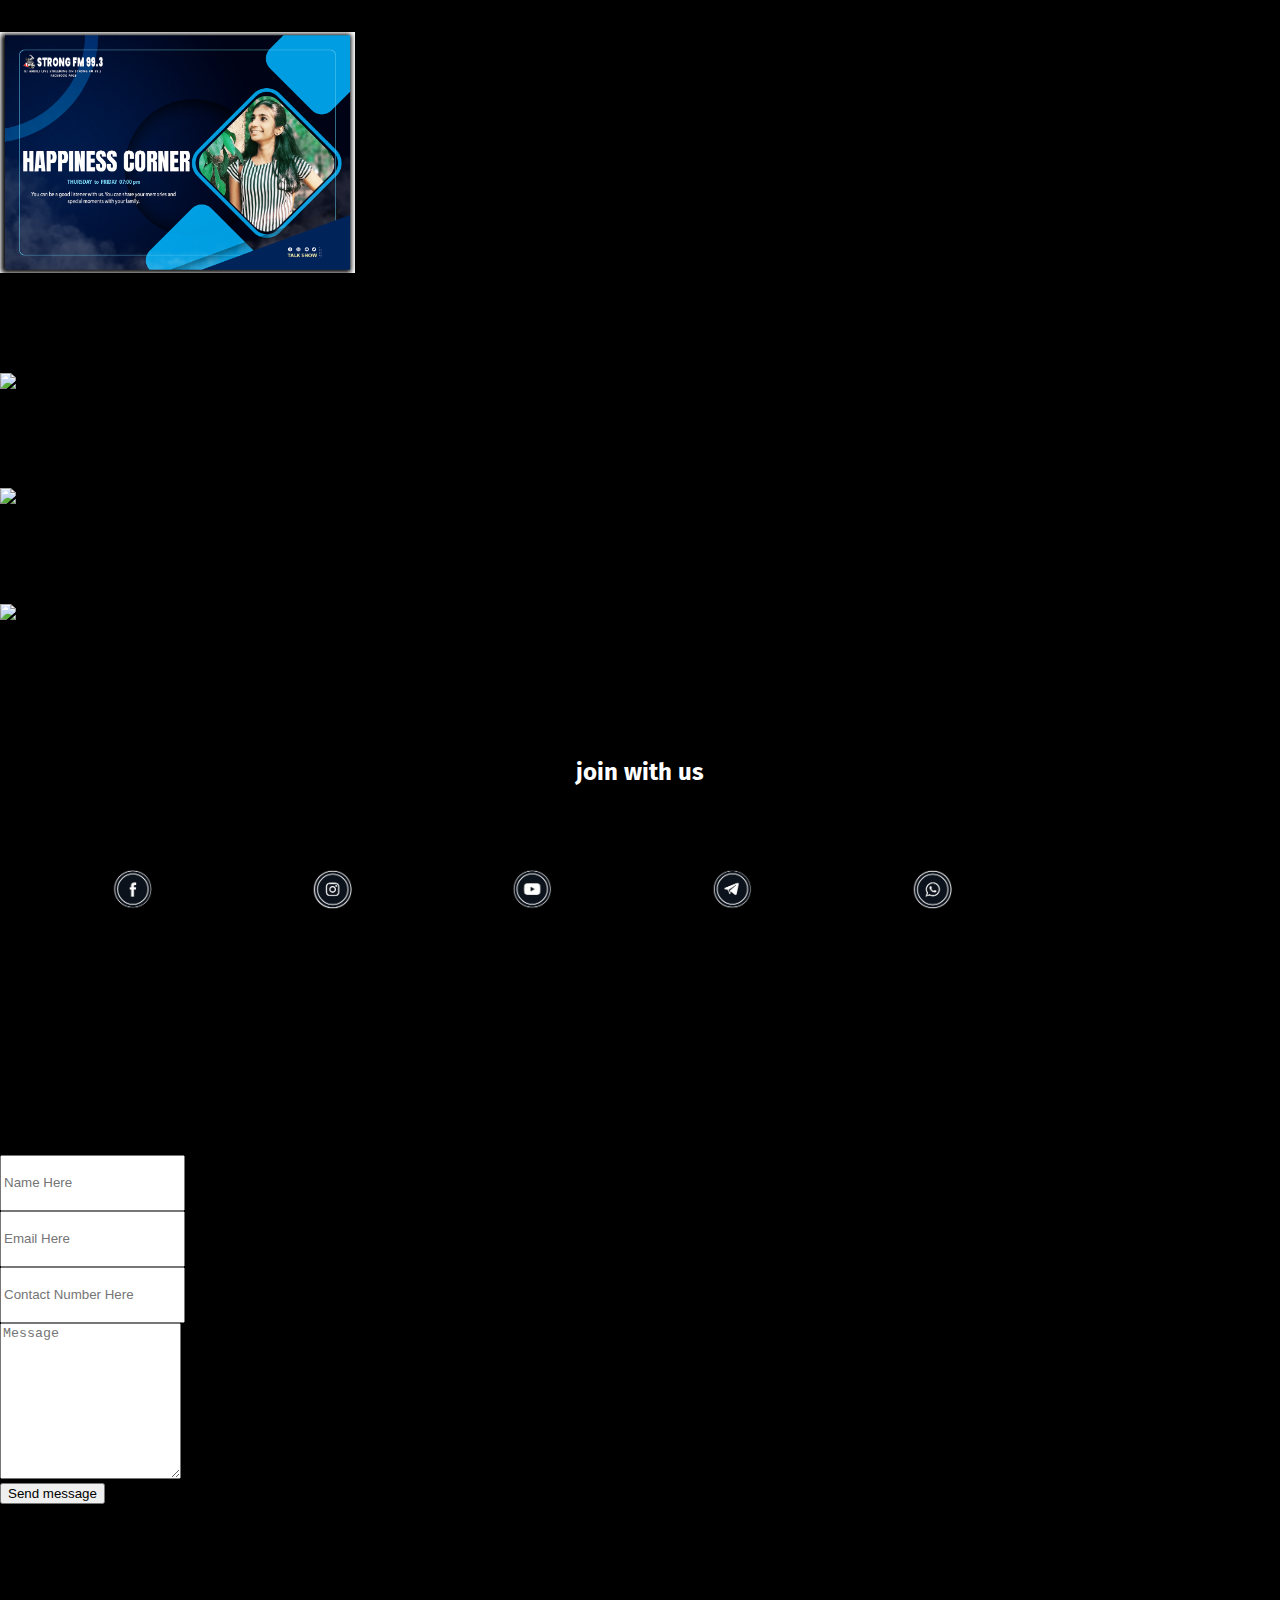
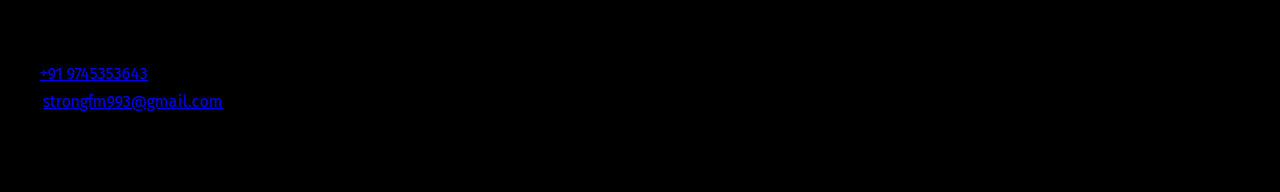
==== commit cc87743d: "contant update" ====
--- a/index.html
+++ b/index.html
@@ -119,7 +119,8 @@
           <p class="about-para pb-4 font-weight-normal ">
             Strong FM 99.3 is the local go-to station <br> for our beautiful listeners of all ages. Let our popular
             shows
-            spin you fun from across the globe or tune in for our morning show.<span id="read-mor"> Whether you need something
+            spin you fun from across the globe or tune in for our morning show.<span id="read-mor"> Whether you need
+              something
               great to
               listen to on your way to work, or you refuse to miss out on Pop Hour, Strong FM 99.3 provides listeners
               with
@@ -139,9 +140,8 @@
         <div class="col-lg-4 col-md-6">
           <div class="service-box">
             <a class=" text-uppercase font-weight-bold"
-              href="https://www.facebook.com/Strong-Fm-993-101682024851057/live_videos/?ref=page_internal"
-              ></a> <img src="images/service-11.jpg" class="img-fluid"> <span
-                class="sr-only">(current)</span></a>
+              href="https://www.facebook.com/Strong-Fm-993-101682024851057/live_videos/?ref=page_internal"></a> <img
+              src="images/service-11.jpg" class="img-fluid"> <span class="sr-only">(current)</span></a>
 
             <h4 class="section-hed font-weight-bold pt-4 pb-4">LIVE</h4>
           </div>
@@ -169,7 +169,7 @@
     </div>
   </section>
 
-
+ 
 
   <!-- ------sheduled progrm----- -->
 
@@ -187,7 +187,7 @@
 
         <div id="shedul-sectin" class="shedul-sectin col-lg-4 col-md-6 col-sm-12 pt-2 ">
           <div class="service-box">
-            <img id="img" class="progrm-imag img-fluid" src="images/rj-arya.jpg" >
+            <img id="img" class="progrm-imag img-fluid" src="images/rj-arya.jpg">
             <div class="names">
               <h4 class="program-name text-uppercase font-weight-bold pt-4">FUN tym WITH ARYA</h4>
               <p class="program-time text-uppercase">Thursday To Sunday 10:00 pm</p>
@@ -244,7 +244,7 @@
             </div>
           </div>
         </div>
-        
+
         <div class="col-lg-4 col-md-6 pt-2 pb-4">
           <div class="service-box">
             <img id="img" class=" progrm-imag img-fluid" src="images/MAYA.jpg">
@@ -266,15 +266,67 @@
             </div>
           </div>
         </div>
-       
-
-       
-
-
-      </div>
-  </section>
-
-
+
+        <div class="col-lg-4 col-md-6 pt-2 pb-4">
+          <div class="service-box">
+            <img id="img" class=" progrm-imag img-fluid" src="images/SUJISHA.jpg">
+
+            <div class="names">
+              <h4 class="program-name text-uppercase font-weight-bold pt-4">Signature</h4>
+              <p class="program-time text-uppercase">Monday To Wednesday 03:00 pm</p>
+            </div>
+          </div>
+        </div>
+
+        <div class="col-lg-4 col-md-6 pt-2 pb-4">
+          <div class="service-box">
+            <img id="img" class=" progrm-imag img-fluid" src="images/AMRUTHA.jpg">
+
+            <div class="names">
+              <h4 class="program-name text-uppercase font-weight-bold pt-4">MAYILPEELIKAVU</h4>
+              <p class="program-time text-uppercase">Saturday to SUNDAY 07:00 pm</p>
+            </div>
+          </div>
+        </div>
+
+        <div class="col-lg-4 col-md-6 pt-2 pb-4">
+          <div class="service-box">
+            <img id="img" class=" progrm-imag img-fluid" src="images/mummy-and-me.jpg">
+
+            <div class="names">
+              <h4 class="program-name text-uppercase font-weight-bold pt-4">mummy and me</h4>
+              <p class="program-time text-uppercase">MONDAY 08:00 pm</p>
+            </div>
+          </div>
+        </div>
+
+
+
+      </div>
+  </section>
+
+<!-- ---------JOIN WITH US ----- -->
+<section class="join-us">
+  <div class="container ">
+    <div class="row">
+      <div class="col-lg-12 col-md-12 col-sm-12 icons">
+        <h2 class="social-heding text-uppercase ">join with us </div>
+        <ul class="social-ul">
+          <li class="social-li"><a href="https://www.facebook.com/Strong-Fm-993-101682024851057"><img
+                src="images/fb.png" alt="" style="width: 200px;"></li></a>
+          <li class="social-li"><a href="https://instagram.com/strongfm99.3?utm_medium=copy_link"><img
+                src="images/instagrm.png" alt="" style="width: 200px;"></li></a>
+          <li class="social-li"><a href="https://www.youtube.com/channel/UCMfGnoVFUBg9Aqv9YqBTJIw"><img
+                src="images/youtub.png" alt="" style="width: 200px;"></li></a>
+          <li class="social-li"><a href="https://t.me/strongfm"><img src="images/telagram.png" alt=""
+                style="width: 200px;"></li></a>
+          <li class="social-li"><a href="https://wa.me/919745353643"><img src="images/whatsap.png" alt=""
+                style="width: 200px;"></li></a>
+        </ul>
+      </div>
+    </div>
+  </div>
+</section>
   <!-- --------contac us----- -->
 
   <section id="contact-section" class="contact-section pt-5 pb-5">
@@ -322,10 +374,10 @@
 
   <!-- -----foootr---- -->
 
-
+  
 
   <footer id="footer" class="bg-dark pt-4 pb-4 text-center">
-    <p class="text-white-50">Copyright &copy;  2021 Stong Fm 99.3</p>
+    <p class="text-white-50">Copyright &copy; 2021 Stong Fm 99.3</p>
   </footer>
 
 
@@ -335,26 +387,26 @@
   <script>
 
 
-    $("#submit-form").submit((e) => {
-      e.preventDefault()
-      $.ajax({
-        url: "https://script.google.com/macros/s/AKfycbzxqqxrImzjDWs2N9szKx4wjO39W7R1nWYXsbVychpZQqkQy2BGXgcIRf07WMeqlNYhzw/exec",
-        data: $("#submit-form").serialize(),
-        method: "post",
-        success: function (response) {
-          alert("Message submitted successfully")
-          window.location.reload()
-          //window.location.href="https://google.com"
-        },
-        error: function (err) {
-          alert("Something Error")
-
-        }
-      })
-    })
-
-
-  </script>
+  //   $("#submit-form").submit((e) => {
+  //     e.preventDefault()
+  //     $.ajax({
+  //       url: "https://script.google.com/macros/s/AKfycbzxqqxrImzjDWs2N9szKx4wjO39W7R1nWYXsbVychpZQqkQy2BGXgcIRf07WMeqlNYhzw/exec",
+  //       data: $("#submit-form").serialize(),
+  //       method: "post",
+  //       success: function (response) {
+  //         alert("Message submitted successfully")
+  //         window.location.reload()
+  //         //window.location.href="https://google.com"
+  //       },
+  //       error: function (err) {
+  //         alert("Something Error")
+
+  //       }
+  //     })
+  //   })
+
+
+  // </script>
 
 
 
--- a/css/style.css
+++ b/css/style.css
@@ -48,7 +48,7 @@
   width: 100%;
 }
 .nav-link{
-  transition: 500ms;
+  transition: 400ms;
  
 }
 .nav-link:hover {
@@ -112,10 +112,27 @@
   display: none;
 }
 
-/* --------img----- */
+/* --------unorder start----- */
+
+
+
+
 .progrm-imag{
-  width: 350px;
-}
+  width: 355px;
+}
+.section-hed{
+  cursor: pointer;
+}
+.rjname{
+  cursor: pointer;
+}
+
+
+
+
+/* --------unorder end----- */
+
+
 
 /* -----shedulesd program----- */
 
@@ -143,6 +160,22 @@
 }
 
 
+.prgm-pag-name-div{
+  display: block;
+  align-items: center;
+  justify-content: center;
+  padding: 5px;
+}
+.profil-img-prgm{
+  width: 40px;
+  height: 40px;
+  border-radius: 50%;
+  display: block;
+  justify-content: center;
+  align-items: center;
+  margin-left: 15px;
+  margin-top: 10px;
+}
 
 /* -----about page managment section---- */
 
@@ -174,7 +207,9 @@
   cursor: pointer;
 }
 .li-name{
+  padding-bottom: 0%;
 transition: 400ms;
+border: white;
 }
 .li-name:hover{
   background-color: white;
@@ -237,6 +272,33 @@
 }
 
 
+/* -----------socialmedia----------- */
+.social-heding{
+color: white;
+font-weight: bold;
+text-align: center;
+margin-top: 50px;
+cursor: pointer;
+}
+.social-heding-about{
+  color: white;
+font-weight: bold;
+text-align: center;
+
+cursor: pointer;
+}
+.social-ul{
+  display: flex;
+  align-items: center;
+  transition: 400ms ;
+}
+.social-li{
+list-style:  none;
+cursor: pointer;
+margin-bottom: 50px;
+}
+
+
 /* -----foooter---- */
 
 
@@ -263,7 +325,7 @@
 @media (max-width:600px) {
   .logo{
     width: 220px;
-    padding-left: 0%;
+    padding-left: 5%;
   }
   .carousel{
     padding-top: 36.5px;
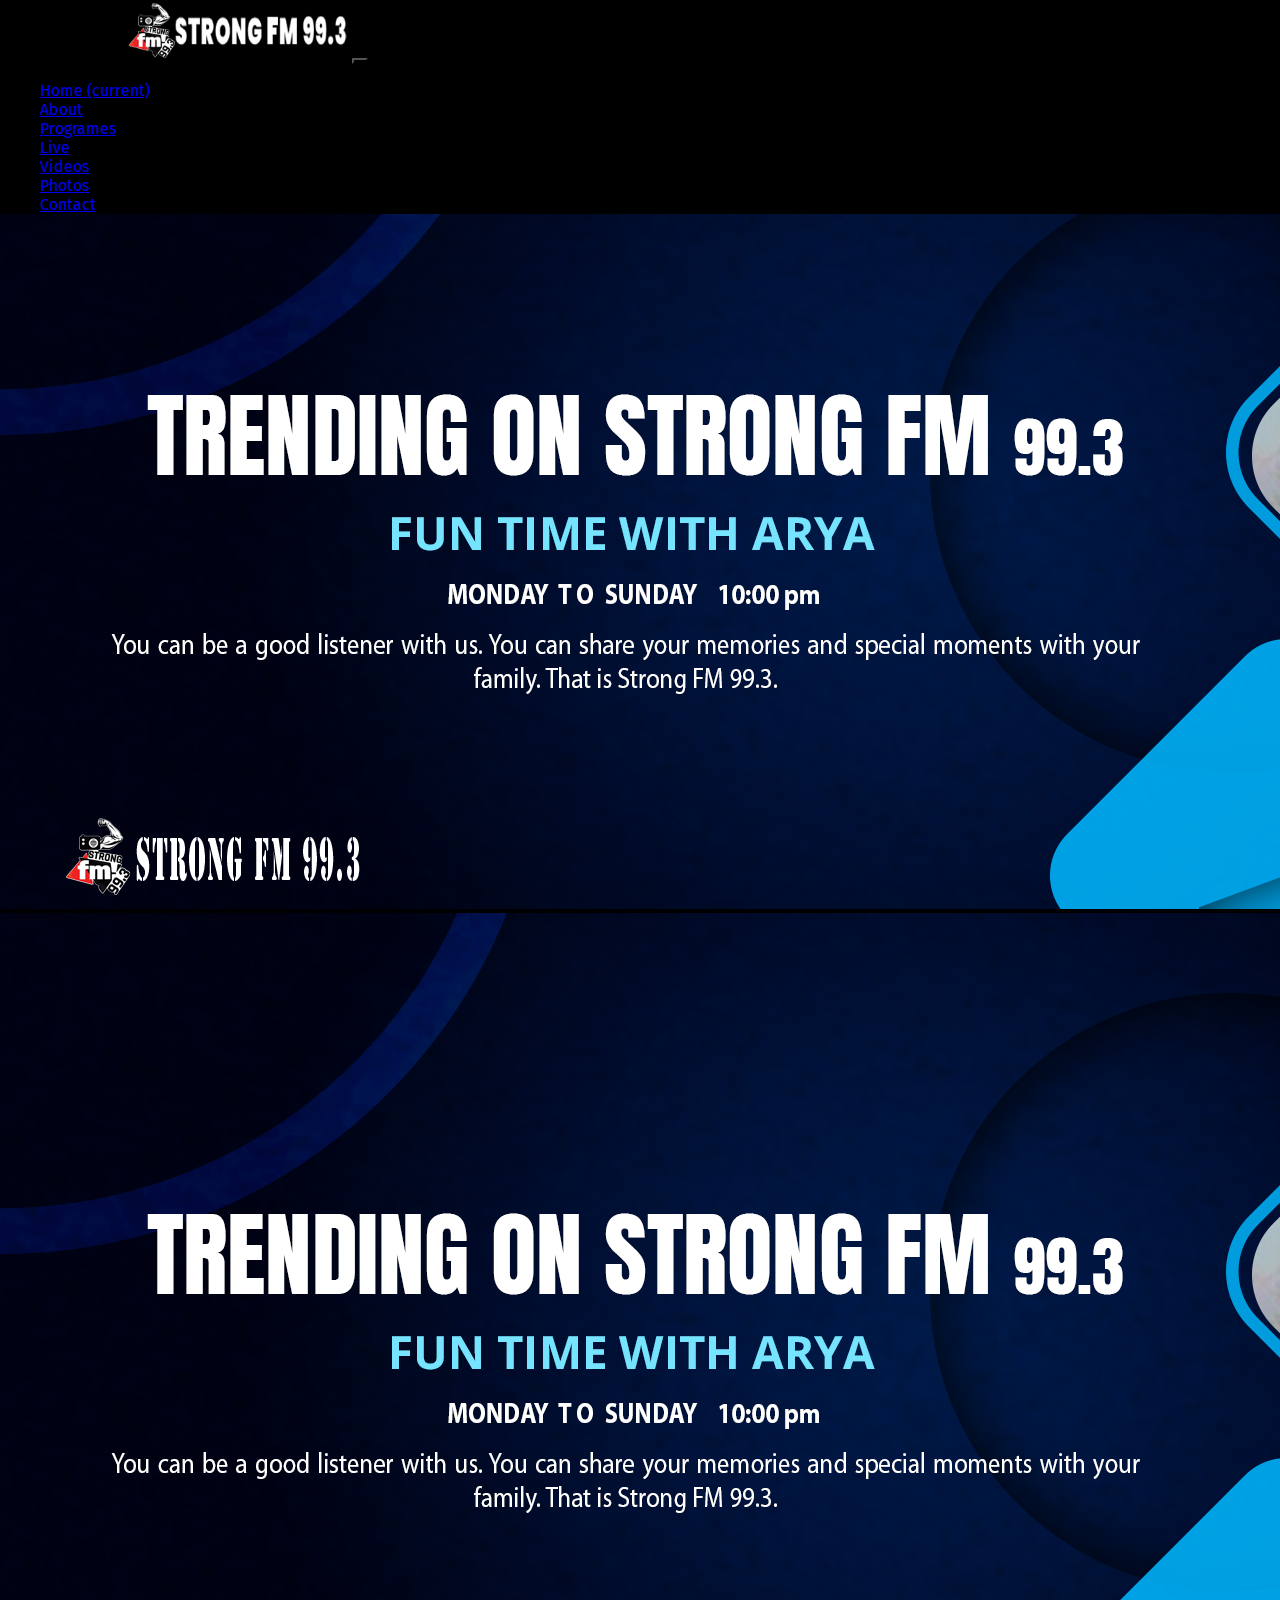
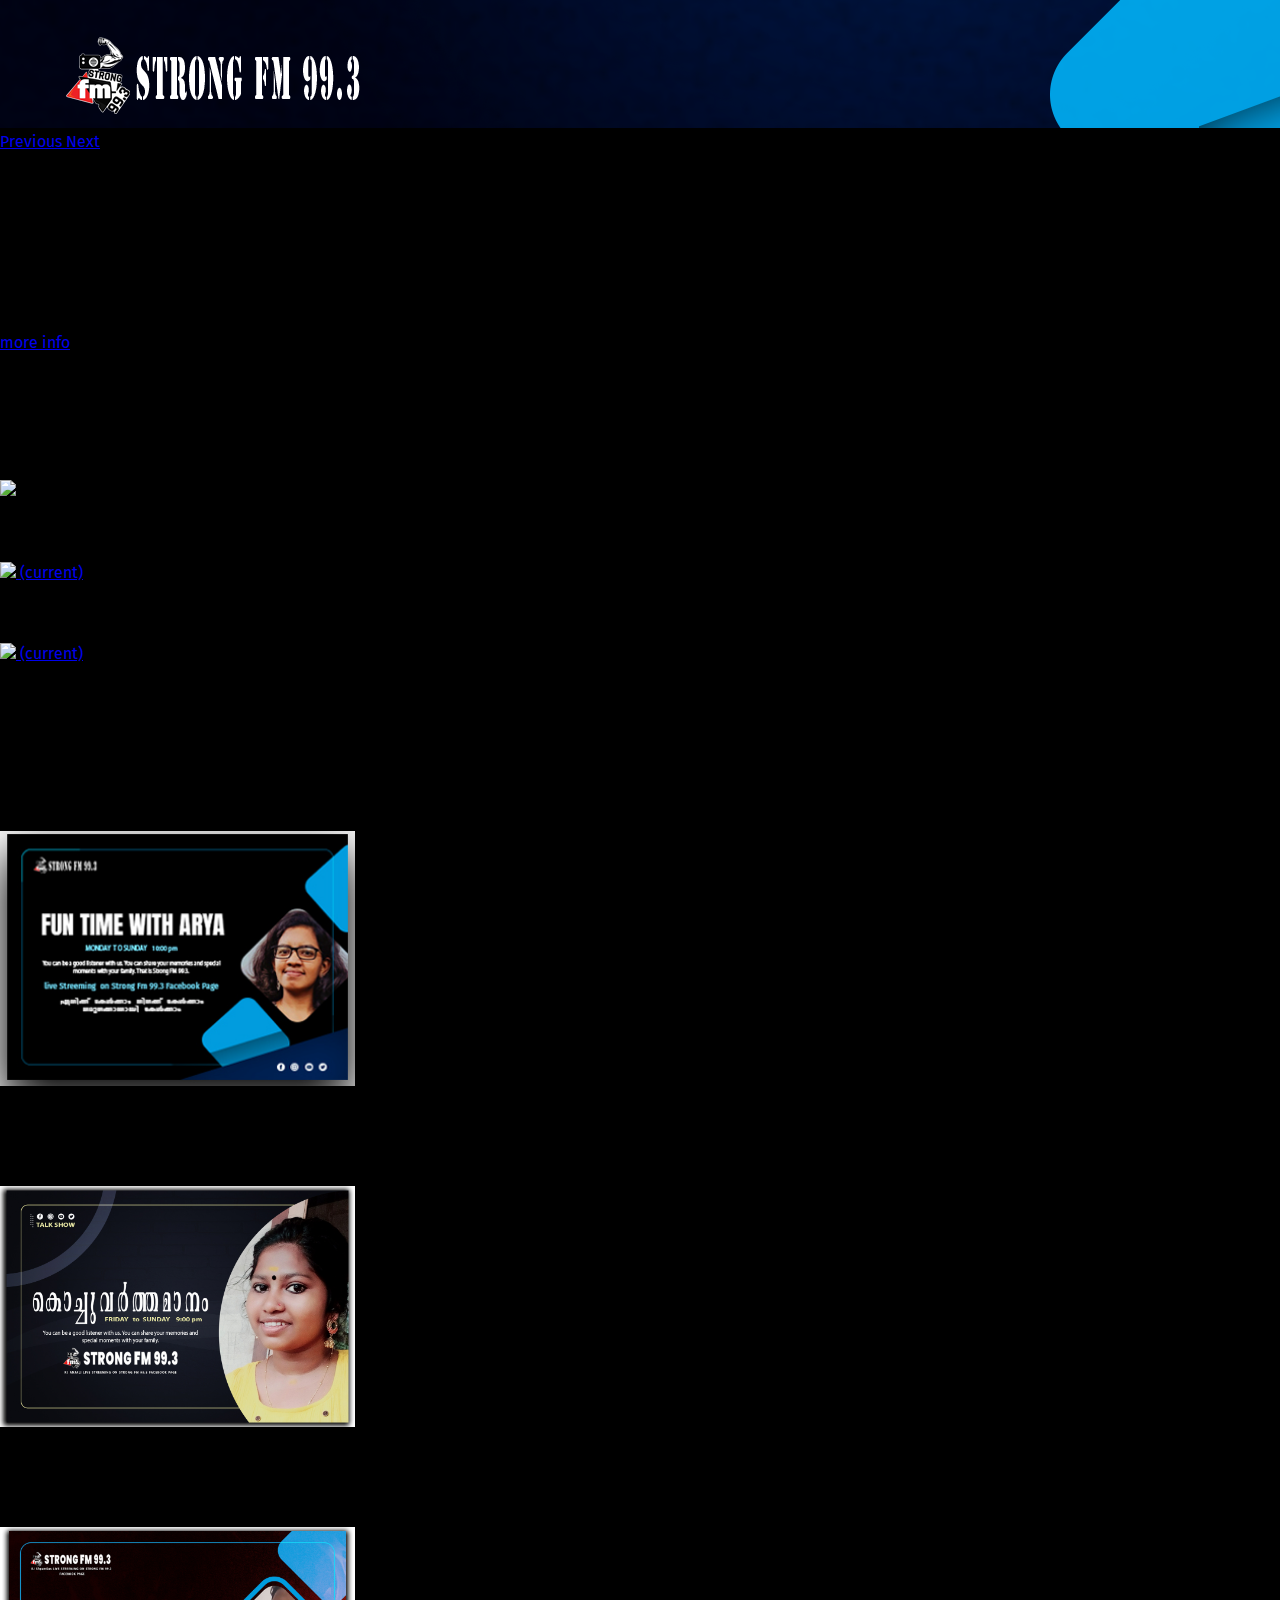
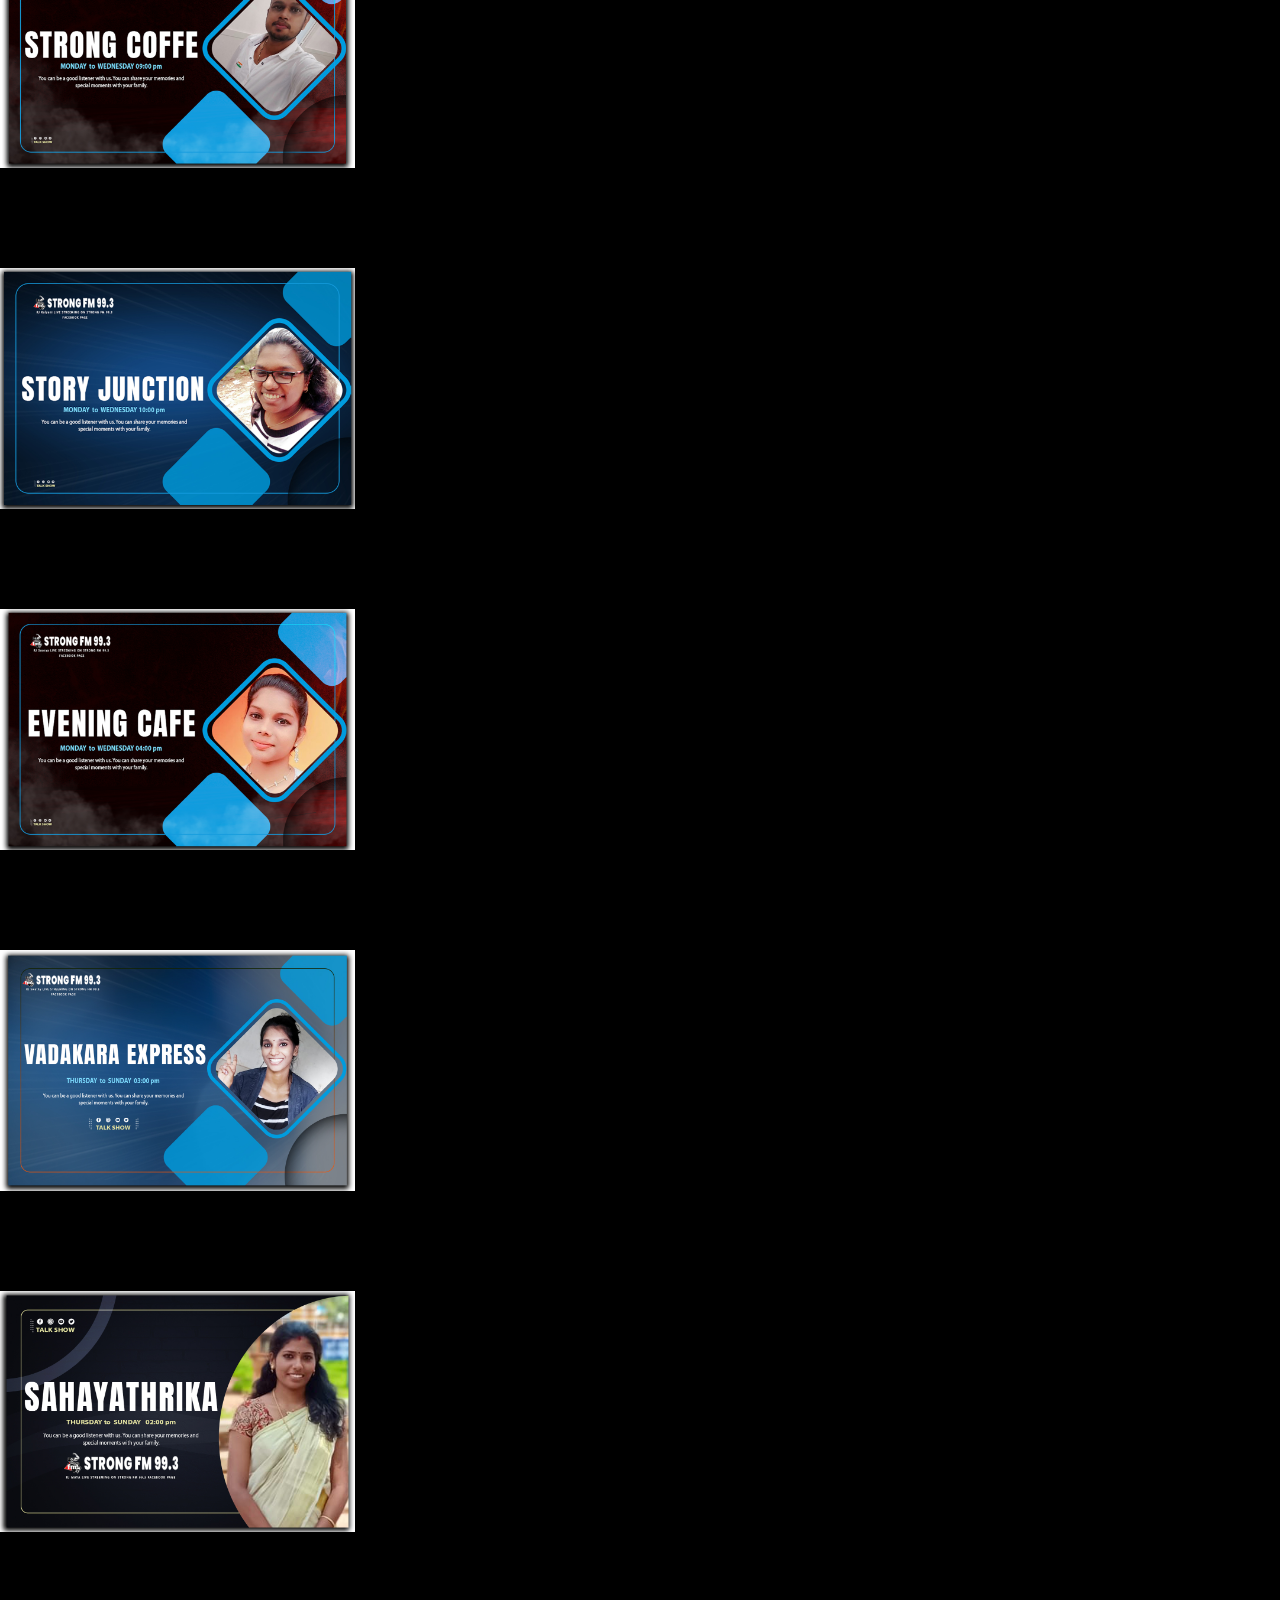
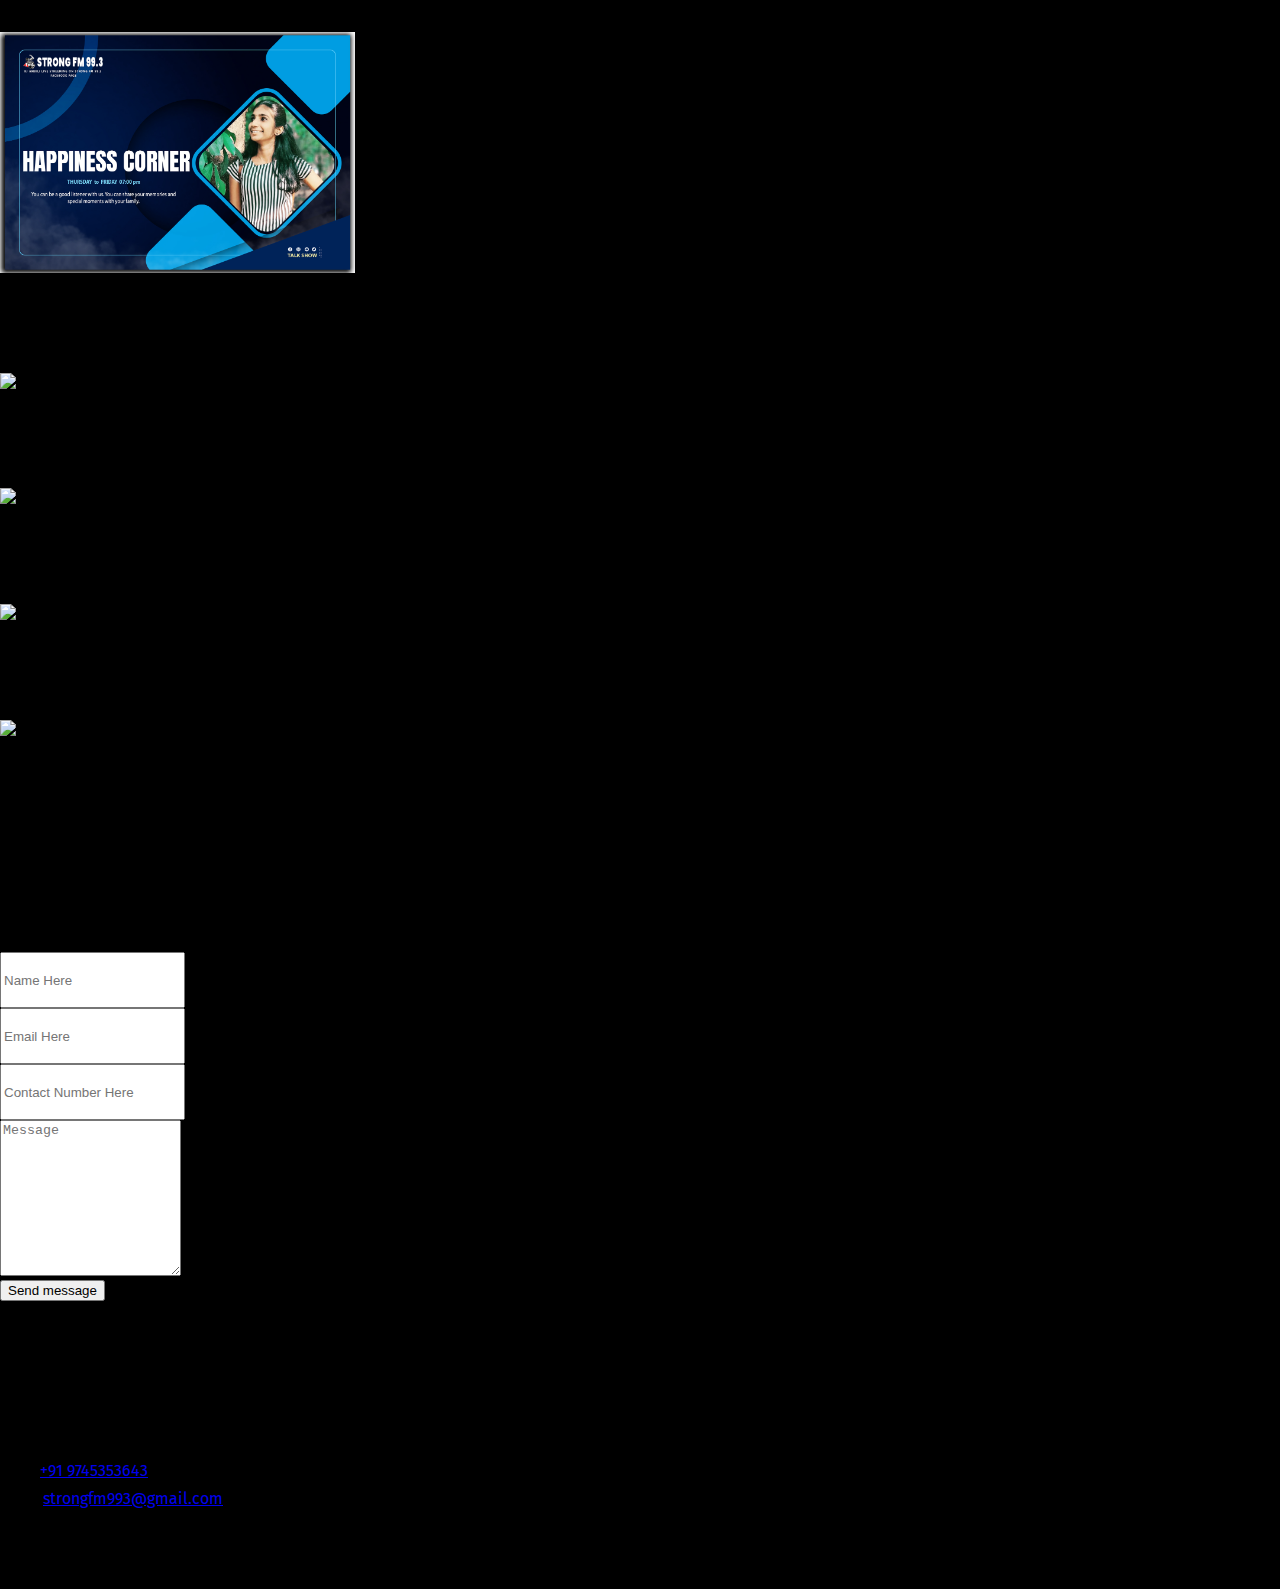
==== commit df6c07e9: "updt" ====
--- a/index.html
+++ b/index.html
@@ -295,7 +295,18 @@
 
             <div class="names">
               <h4 class="program-name text-uppercase font-weight-bold pt-4">mummy and me</h4>
-              <p class="program-time text-uppercase">MONDAY 08:00 pm</p>
+              <p class="program-time text-uppercase">Saturday 08:00 pm</p>
+            </div>
+          </div>
+        </div>
+
+        <div class="col-lg-4 col-md-6 pt-2 pb-4">
+          <div class="service-box">
+            <img id="img" class=" progrm-imag img-fluid" src="images/malabar-monj.jpg">
+
+            <div class="names">
+              <h4 class="program-name text-uppercase font-weight-bold pt-4">malabarinte monj</h4>
+              <p class="program-time text-uppercase">MONDAY to Thursday 08:00 pm</p>
             </div>
           </div>
         </div>
@@ -306,7 +317,7 @@
   </section>
 
 <!-- ---------JOIN WITH US ----- -->
-<section class="join-us">
+<!-- <section class="join-us">
   <div class="container ">
     <div class="row">
       <div class="col-lg-12 col-md-12 col-sm-12 icons">
@@ -326,7 +337,7 @@
       </div>
     </div>
   </div>
-</section>
+</section> -->
   <!-- --------contac us----- -->
 
   <section id="contact-section" class="contact-section pt-5 pb-5">
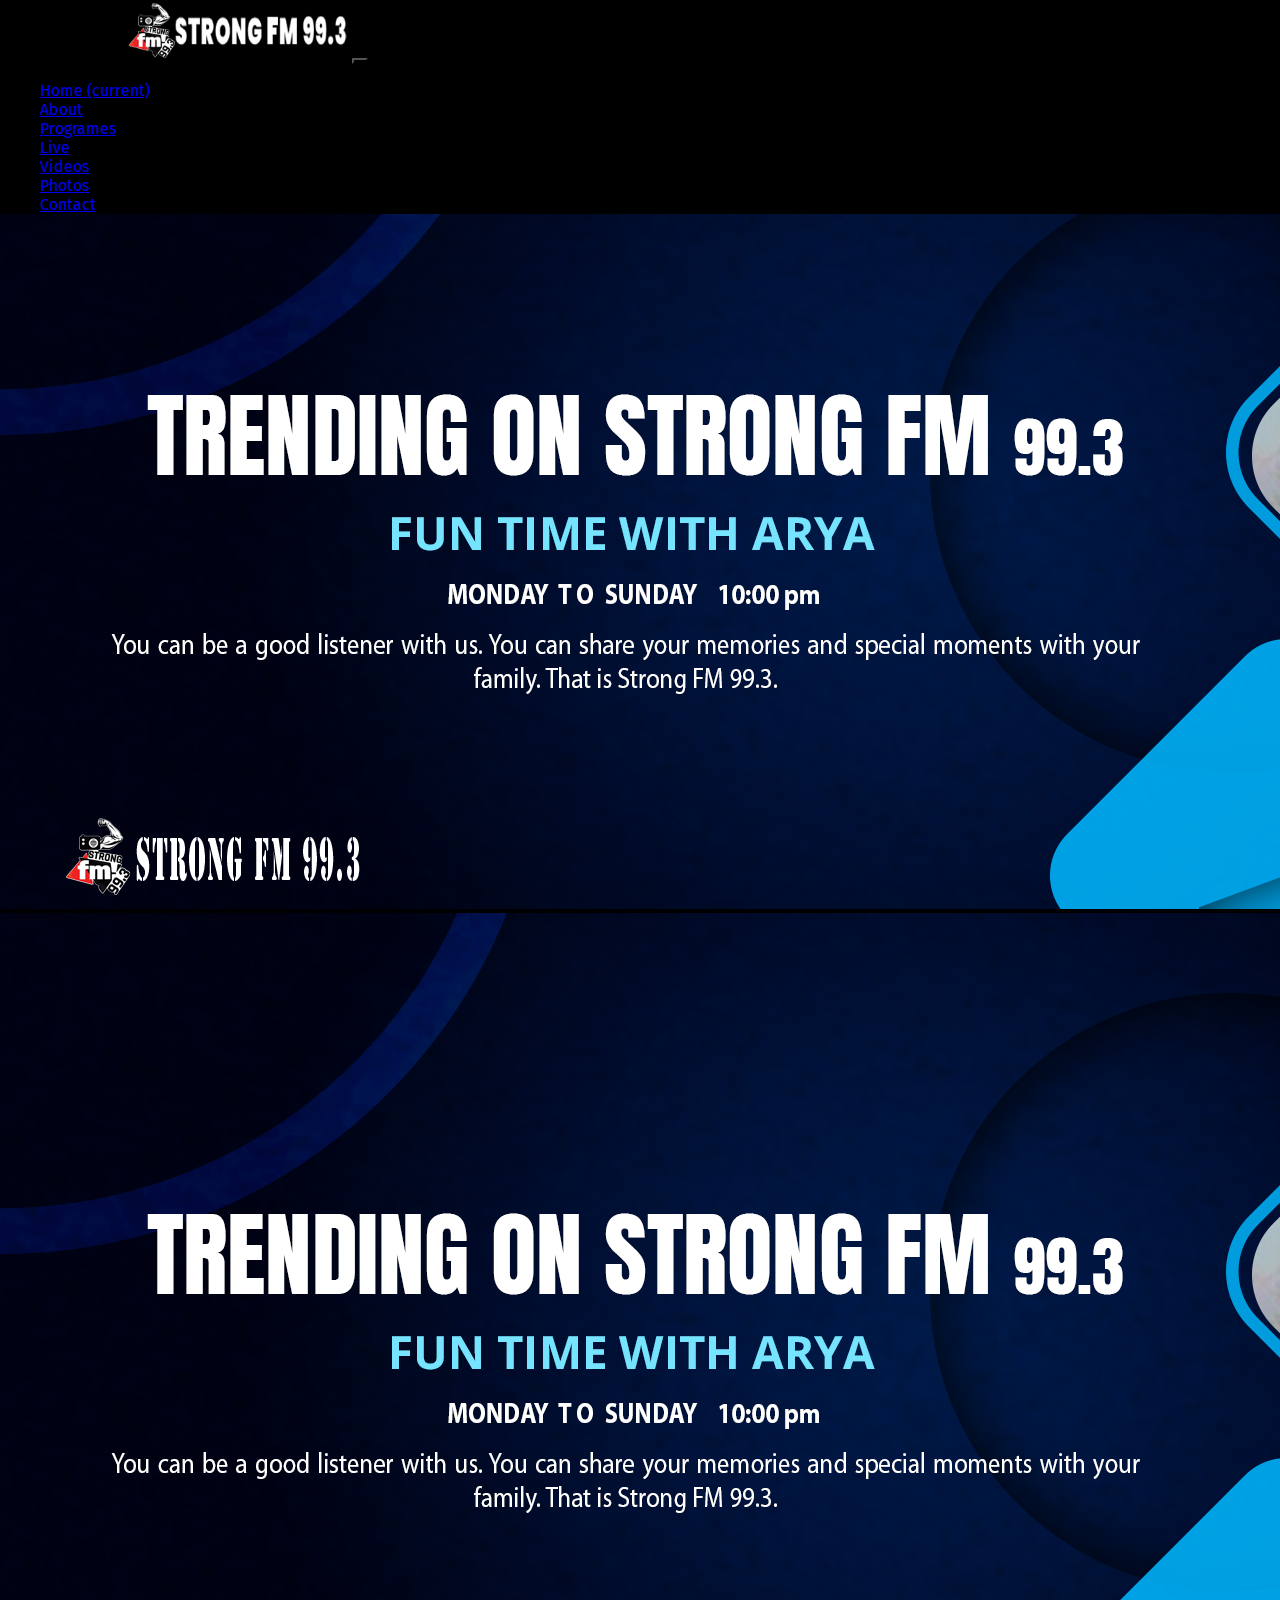
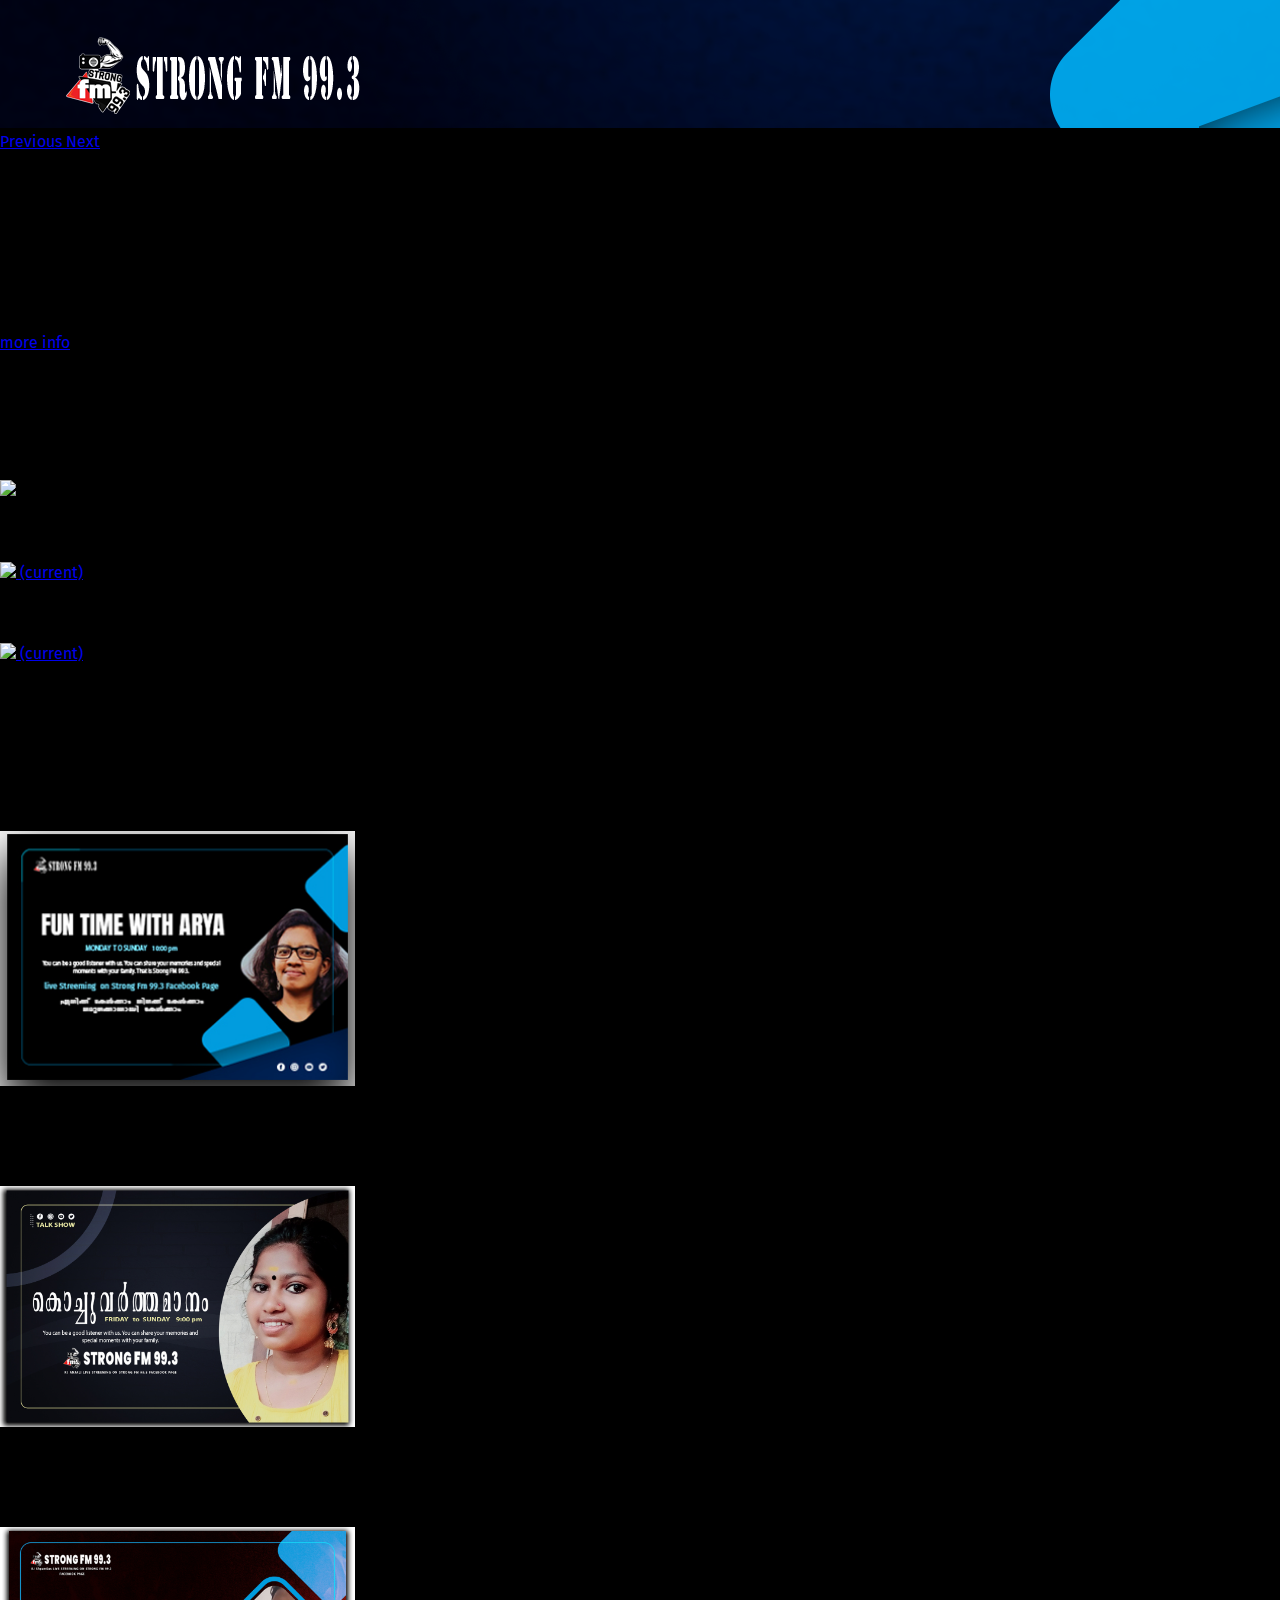
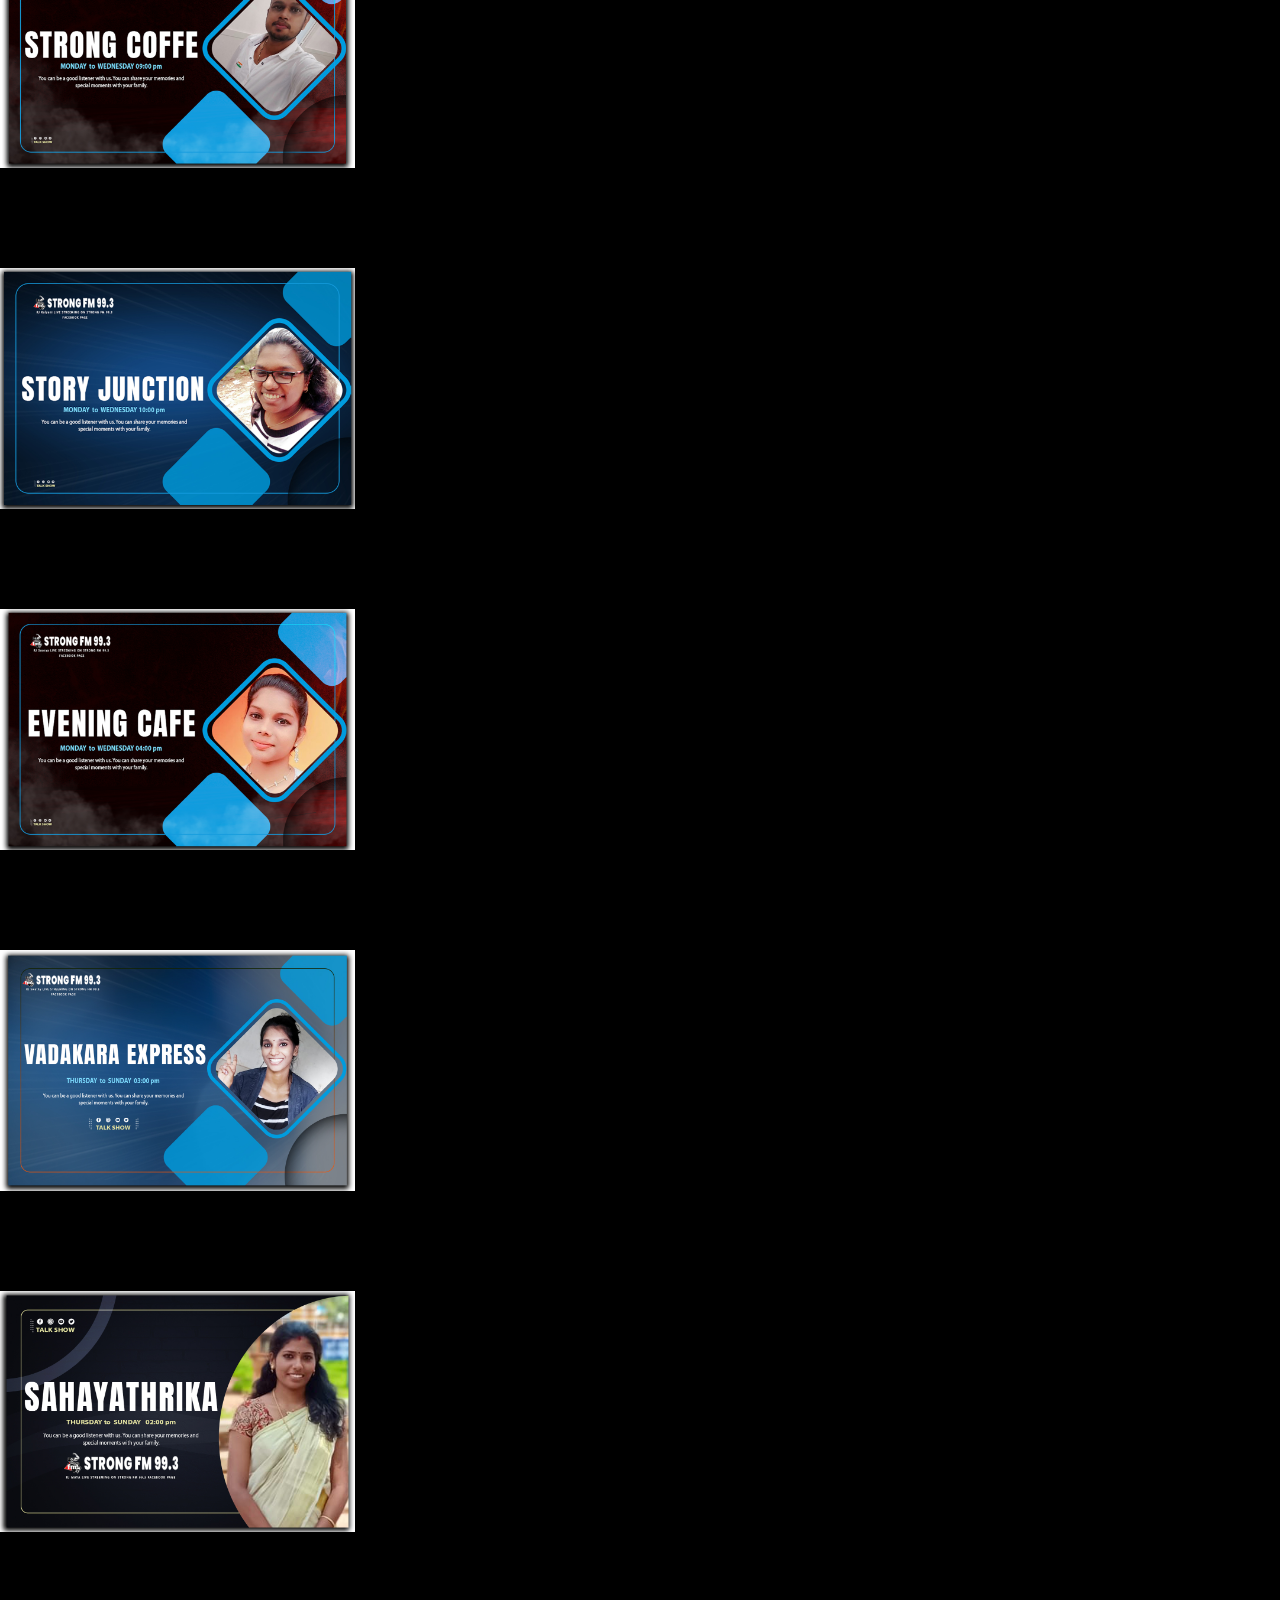
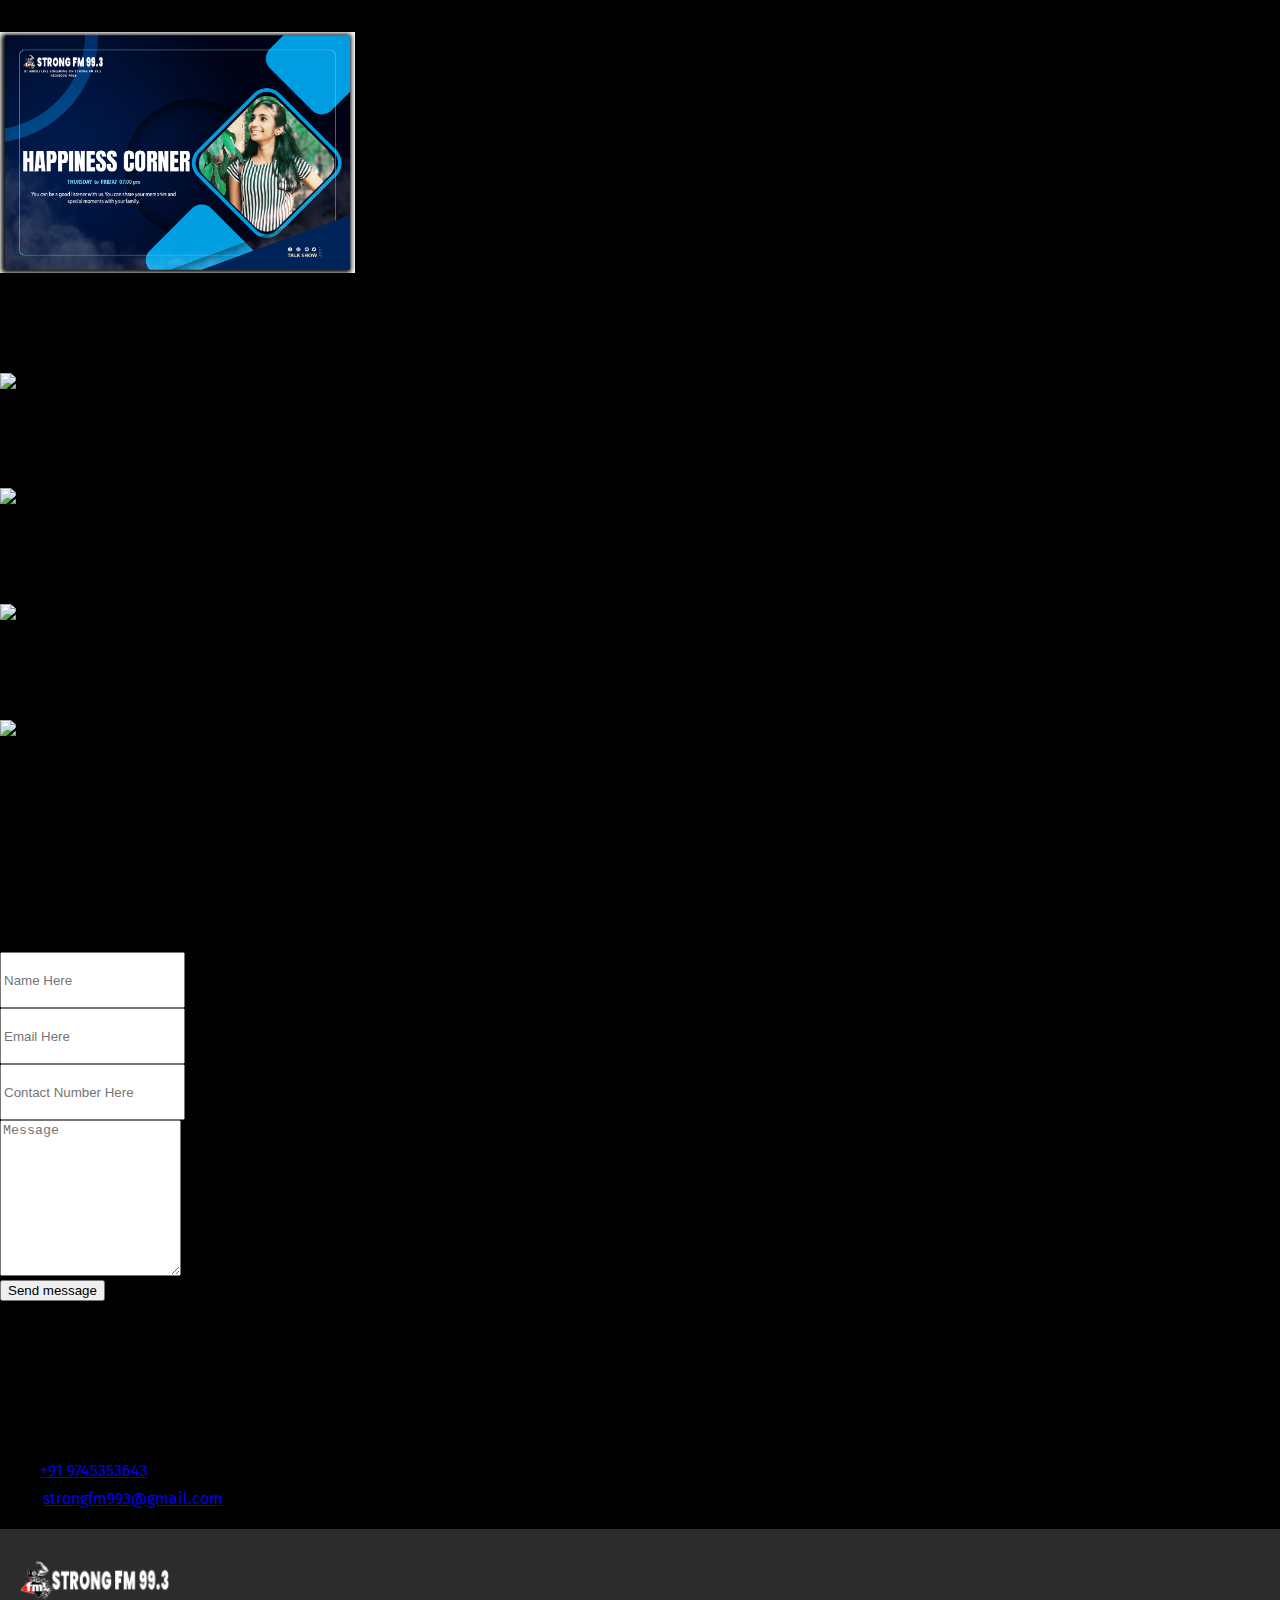
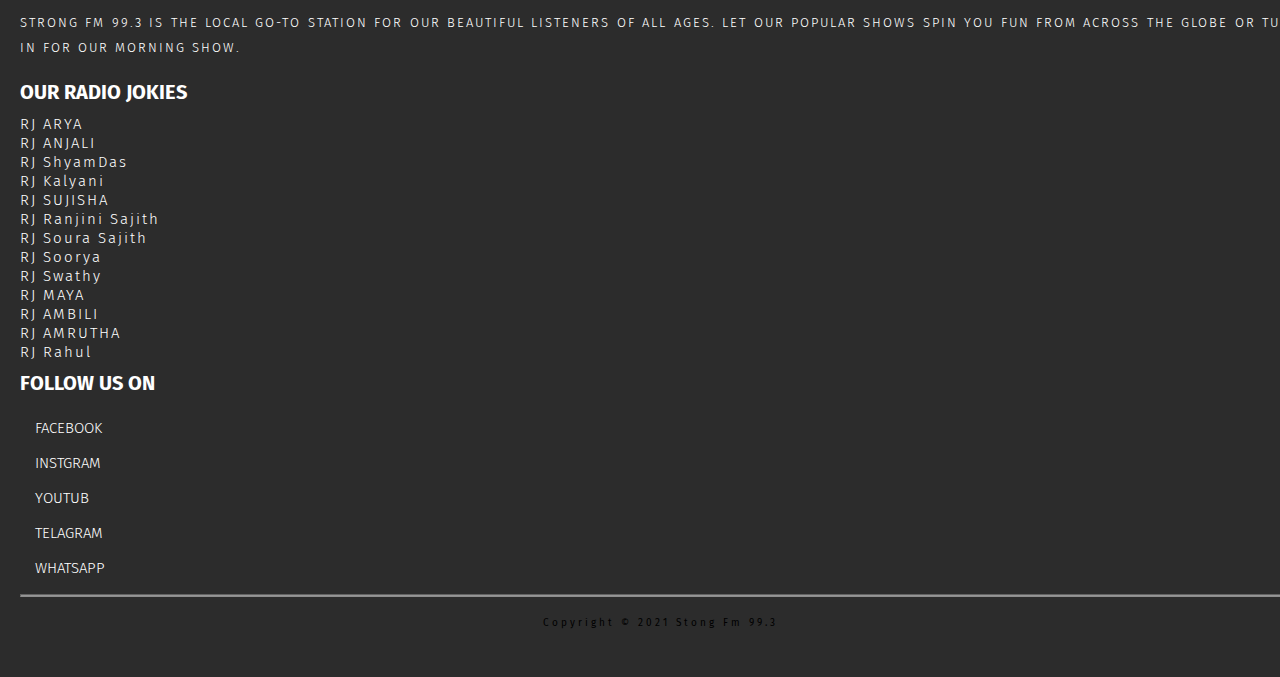
==== commit 4404032d: "updat" ====
--- a/index.html
+++ b/index.html
@@ -13,9 +13,28 @@
   <link rel="icon" href="images/titile logo.PNG" type="image/gif" sizes="16x16">
   <link rel="stylesheet" href="https://pro.fontawesome.com/releases/v5.10.0/css/all.css"
     integrity="sha384-AYmEC3Yw5cVb3ZcuHtOA93w35dYTsvhLPVnYs9eStHfGJvOvKxVfELGroGkvsg+p" crossorigin="anonymous" />
+
+
+
+  <!-- Global site tag (gtag.js) - Google Analytics -->
+  <script async src="https://www.googletagmanager.com/gtag/js?id=G-KPN51TXJR5"></script>
+  <script>
+    window.dataLayer = window.dataLayer || [];
+    function gtag() { dataLayer.push(arguments); }
+    gtag('js', new Date());
+
+    gtag('config', 'G-KPN51TXJR5');
+  </script>
+
+
+
 </head>
 
 <body class=" bg-black">
+
+  <!-- -------loder------ -->
+  <div id="loader"></div>
+
 
   <!-- --------Heder------- -->
 
@@ -169,7 +188,7 @@
     </div>
   </section>
 
- 
+
 
   <!-- ------sheduled progrm----- -->
 
@@ -316,28 +335,7 @@
       </div>
   </section>
 
-<!-- ---------JOIN WITH US ----- -->
-<!-- <section class="join-us">
-  <div class="container ">
-    <div class="row">
-      <div class="col-lg-12 col-md-12 col-sm-12 icons">
-        <h2 class="social-heding text-uppercase ">join with us </div>
-        <ul class="social-ul">
-          <li class="social-li"><a href="https://www.facebook.com/Strong-Fm-993-101682024851057"><img
-                src="images/fb.png" alt="" style="width: 200px;"></li></a>
-          <li class="social-li"><a href="https://instagram.com/strongfm99.3?utm_medium=copy_link"><img
-                src="images/instagrm.png" alt="" style="width: 200px;"></li></a>
-          <li class="social-li"><a href="https://www.youtube.com/channel/UCMfGnoVFUBg9Aqv9YqBTJIw"><img
-                src="images/youtub.png" alt="" style="width: 200px;"></li></a>
-          <li class="social-li"><a href="https://t.me/strongfm"><img src="images/telagram.png" alt=""
-                style="width: 200px;"></li></a>
-          <li class="social-li"><a href="https://wa.me/919745353643"><img src="images/whatsap.png" alt=""
-                style="width: 200px;"></li></a>
-        </ul>
-      </div>
-    </div>
-  </div>
-</section> -->
+
   <!-- --------contac us----- -->
 
   <section id="contact-section" class="contact-section pt-5 pb-5">
@@ -385,11 +383,106 @@
 
   <!-- -----foootr---- -->
 
-  
-
-  <footer id="footer" class="bg-dark pt-4 pb-4 text-center">
-    <p class="text-white-50">Copyright &copy; 2021 Stong Fm 99.3</p>
+  <footer class="footer-div">
+    <div class="container">
+      <div class="row">
+        <div class="col-lg-3">
+          <img class="footer-logo" src="images/logo.png" alt="">
+          <p class="footer-para"> Strong FM 99.3 is the local go-to station for our beautiful listeners of all ages. Let
+            our popular
+            shows
+            spin you fun from across the globe or tune in for our morning show.</p>
+        </div>
+        <div class="rj-name-foot col-lg-6">
+          <h2 class="footer-rj-names_heding">Our Radio Jokies</h2>
+          <div class="rj-name-foo row">
+            <div class="col-6 col-md-6">
+              <ul>
+                <li>
+                  <a href="">RJ ARYA</a>
+                </li>
+                <li>
+                  <a href="">RJ ANJALI</a>
+                </li>
+                <li>
+                  <a href="">RJ ShyamDas</a>
+                </li>
+                <li>
+                  <a href="">RJ Kalyani</a>
+                </li>
+                <li>
+                  <a href="">RJ SUJISHA</a>
+                </li>
+                <li>
+                  <a href="">RJ Ranjini Sajith</a>
+                </li>
+                <li>
+                  <a href="">RJ Soura Sajith</a>
+                </li>
+
+              </ul>
+            </div>
+            <div class="col-6  col-md-6">
+              <ul>
+                <li>
+                  <a href="">RJ Soorya</a>
+                </li>
+                <li>
+                  <a href="">RJ Swathy</a>
+                </li>
+                <li>
+                  <a href="">RJ MAYA</a>
+                </li>
+                <li>
+                  <a href="">RJ AMBILI</a>
+                </li>
+                <li>
+                  <a href="">RJ AMRUTHA</a>
+                </li>
+                <li>
+                  <a href="">RJ Rahul</a>
+                </li>
+
+              </ul>
+            </div>
+
+          </div>
+
+
+        </div>
+        <div class="social-maind col-lg-2">
+          <h2 class="social-heding">follow us on</h2>
+          <div class="social-div">
+            <a href="https://www.facebook.com/Strong-Fm-993-101682024851057" target="_blank"><i class="fab fa-facebook-square"></i>facebook</a>
+            <a href="https://instagram.com/strongfm99.3?utm_medium=copy_link" target="_blank"><i class="fab fa-instagram"></i>instgram</a>
+            <a href="https://www.youtube.com/channel/UCMfGnoVFUBg9Aqv9YqBTJIw" target="_blank"><i class="fab fa-youtube"></i>youtub</a>
+            <a href="#"><i class="fab fa-telegram" ></i>telagram</a>
+            <a href="https://wa.me/97453 53643" target="_blank"><i class="fab fa-whatsapp"></i>whatsApp</a>
+          </div>
+        </div>
+
+        <div class="line col-lg-1">
+          
+        </div>
+
+
+      </div>
+    </div>
+
+    <hr class="hr-last">
+
+    <div id="footer">
+      <p class="text-white-50">Copyright &copy; 2021 Stong Fm 99.3</p>
+    </div>
+
+
   </footer>
+
+
+
+
+
+
 
 
   <!-- ------script for form sumt ------ -->
@@ -419,7 +512,14 @@
 
   // </script>
 
-
+  <script>
+
+    var loader = document.getElementById("loader");
+    window.addEventListener("load", function () {
+      loader.style.display = "none"
+    })
+
+  </script>
 
 
 
--- a/css/style.css
+++ b/css/style.css
@@ -272,43 +272,152 @@
 }
 
 
-/* -----------socialmedia----------- */
+/* -----foooter---- */
+
+
+.footer-div{
+  width: 100%;
+  height:100%;
+  background-color: rgb(44, 44, 44);
+  padding: 20px;
+  padding-bottom: 0;
+  align-items: center;
+  position: relative;
+  padding-top: 30px;
+}
+
+
+
+/* -----foooter logo and para ---- */
+
+
+
+.footer-logo{
+  width:150px;
+}
+.footer-para{
+  color: white;
+  text-transform: uppercase;
+  font-size: 13px;
+  line-height:25px;
+  margin-top: 5px;
+  letter-spacing: 2px;
+  text-align: justify;
+  font-weight: 350;
+}
+
+/* -----foooter logo and para end---- */
+
+
+
+
+/* -----foooter rj section---- */
+
+
+
+.footer-rj-names_heding{
+  color: white;
+  font-weight: bold;
+  font-size: 20px;
+  text-transform: uppercase;
+  margin-top: 10px;
+  margin-bottom: 10px;
+  margin-left: 50px;
+}
+.rj-name-foot ul{
+  padding: 0;
+  margin: 0;
+}
+.rj-name-foot ul li{
+  list-style: none;
+  
+}
+.rj-name-foot ul li a{
+color: white;
+text-decoration: none;
+letter-spacing: 2px;
+text-align: justify;
+font-size: 15px;
+margin-left: 50px;
+font-weight: 350;
+}
+
+
+/* -----foooter rj section end---- */
+
+
+
+
+/* -----foooter social section ---- */
+
+
+
 .social-heding{
-color: white;
-font-weight: bold;
-text-align: center;
-margin-top: 50px;
-cursor: pointer;
-}
-.social-heding-about{
   color: white;
-font-weight: bold;
-text-align: center;
-
-cursor: pointer;
-}
-.social-ul{
+  text-transform: uppercase;
+  font-size: 20px;
+  margin-top: 10px;
+  font-weight: bold;
+}
+
+.social-div{
   display: flex;
-  align-items: center;
-  transition: 400ms ;
-}
-.social-li{
-list-style:  none;
-cursor: pointer;
-margin-bottom: 50px;
-}
-
-
-/* -----foooter---- */
+  flex-direction: column;
+  padding: o;
+  margin: 0;
+}
+.social-div a{
+  color: white;
+  font-size: 15px;
+  text-transform: uppercase;
+  text-decoration: none;
+  line-height: 35px;
+  text-align: justify;
+  font-weight: 350;
+  
+}
+.social-div a .fab{
+  margin-right: 15px;
+  font-weight: 350;
+}
+
+/* -----foooter social section end---- */
+
+.line{
+  border-right: 1px solid white;
+  overflow: .5;
+}
+
+/* -----foooter hr end ---- */
+
+.hr-last{
+  
+  height: 1px;
+  background-color: white;
+  opacity: .5;
+}
+
+
+/* -----foooter hr end ---- */
+
+
+/* -----foooter copy rigt ---- */
 
 
 #footer {
   width: 100%;
   height: 60px;
   text-align: center;
-}
-
- 
+  margin-top: 20px;
+  font-size: 10px;
+  letter-spacing: 3px;
+}
+
+/* -----foooter copy rigt end ---- */
+
+
+
+ /* -----foooter end---- */
 
 
 /* ----------------------------- */
@@ -320,6 +429,24 @@
   .appoimnt-ipad{
    display: none;
   }
+  /* -----foooter rj section ---- */
+
+
+  .footer-rj-names_heding{
+    text-align: left;  
+    margin-top: 20px;
+    margin-left: 0;
+  }
+  .rj-name-foot ul li a{
+    margin-left: 0px;
+    }
+    .line{
+      display: none;
+    }
+
+
+/* -----foooter rj section  end---- */
+  
 } 
 
 @media (max-width:600px) {
@@ -342,13 +469,72 @@
     text-align: justify;
     text-align-last: center;
   }
-  /* .about-section p span{
-    display: none;
-  } */
+  
   .carousel{
    padding-top: 42px;
   }
+
+
+
+  /* -----foooter  ---- */
+
+
+
+/* -----foooter div ---- */
+
+  .footer-div{
+    width: 100%;
+    height:100%;
+    background-color: rgb(44, 44, 44);
+    padding: 20px;
+    align-items: center;
+    position: relative;
+  }
+
+
+/* -----foooter div end ---- */
+
+
+
+/* -----foooter rj section ---- */
+
+
+  .footer-rj-names_heding{
+    text-align: left;  
+    margin-top: 20px;
+    margin-left: 0;
+  }
+  .rj-name-foot ul li a{
+    margin-left: 0px;
+    }
+    .line{
+      display: none;
+    }
+
+
+/* -----foooter rj section  end---- */
+
+
+/* -----foooter social ---- */
+  
+  .social-heding{
+    text-align: left;
+    margin-top: 20px;
+  }
+  .social-div {
+    display: flex;
+    flex-direction: column;
+   
+  }
+
+  /* -----foooter social end---- */
+
+  
+  /* -----foooter end ---- */
+  
 } 
+
+
 
 @media (max-width:400px) {
   .logo{
@@ -451,3 +637,11 @@
    }
 } 
 
+#loader{
+  background: black url(../images/LODER.gif) no-repeat center center;
+  background-size: 50%;
+  height: 100vh;
+  width: 100%;
+  position: relative;
+  z-index: 100;
+}
